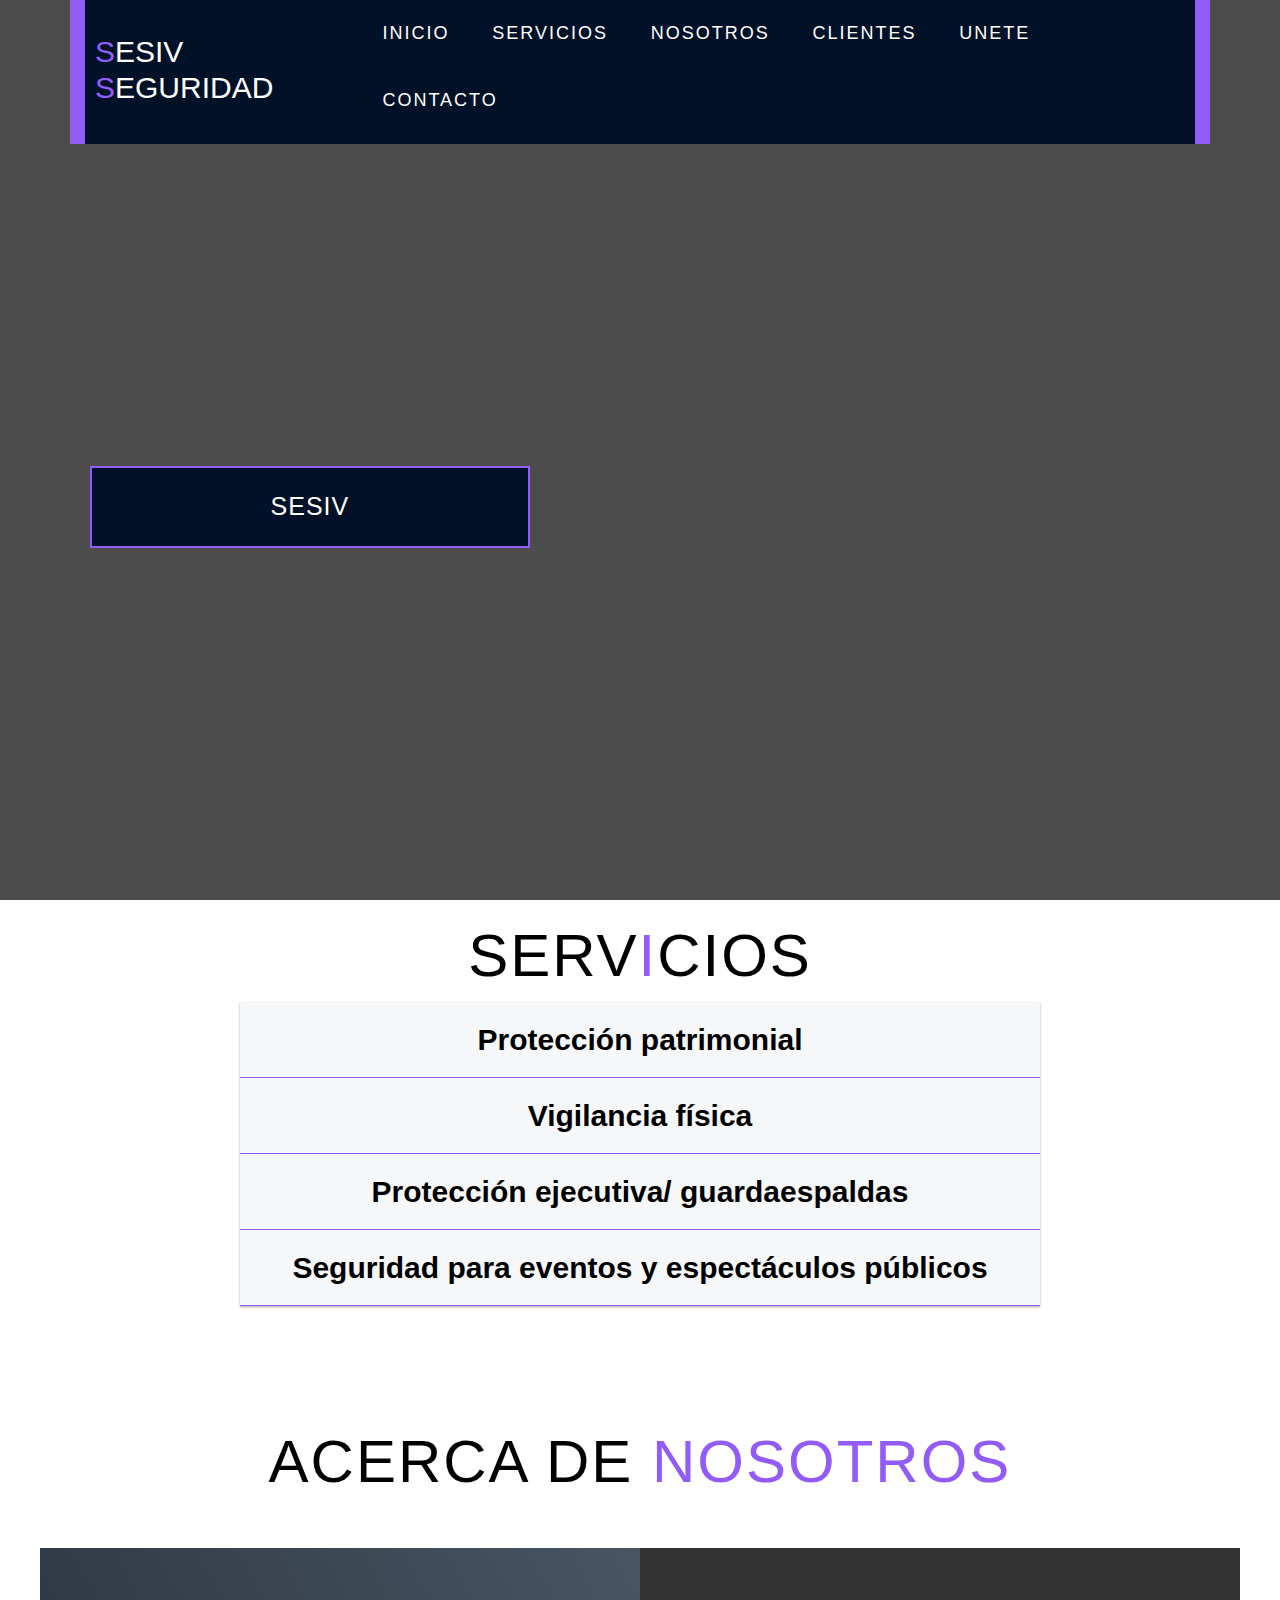
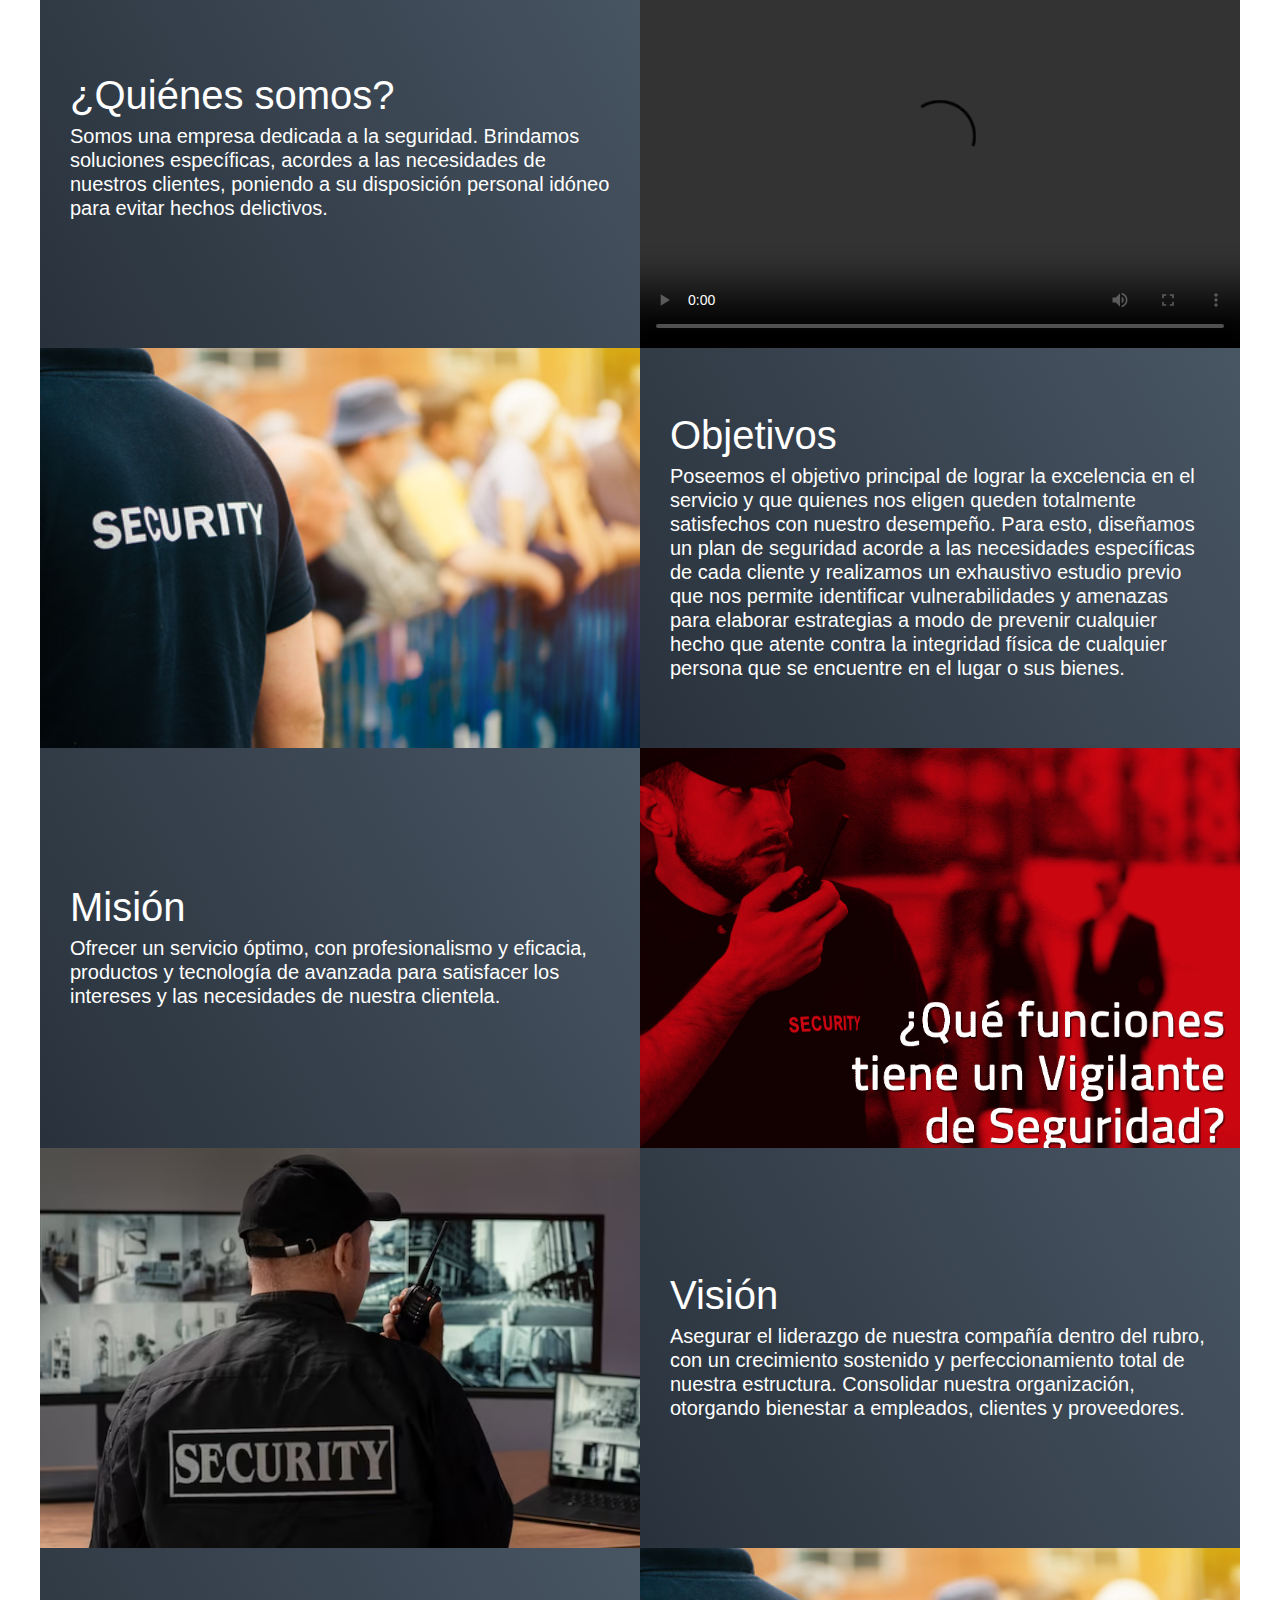
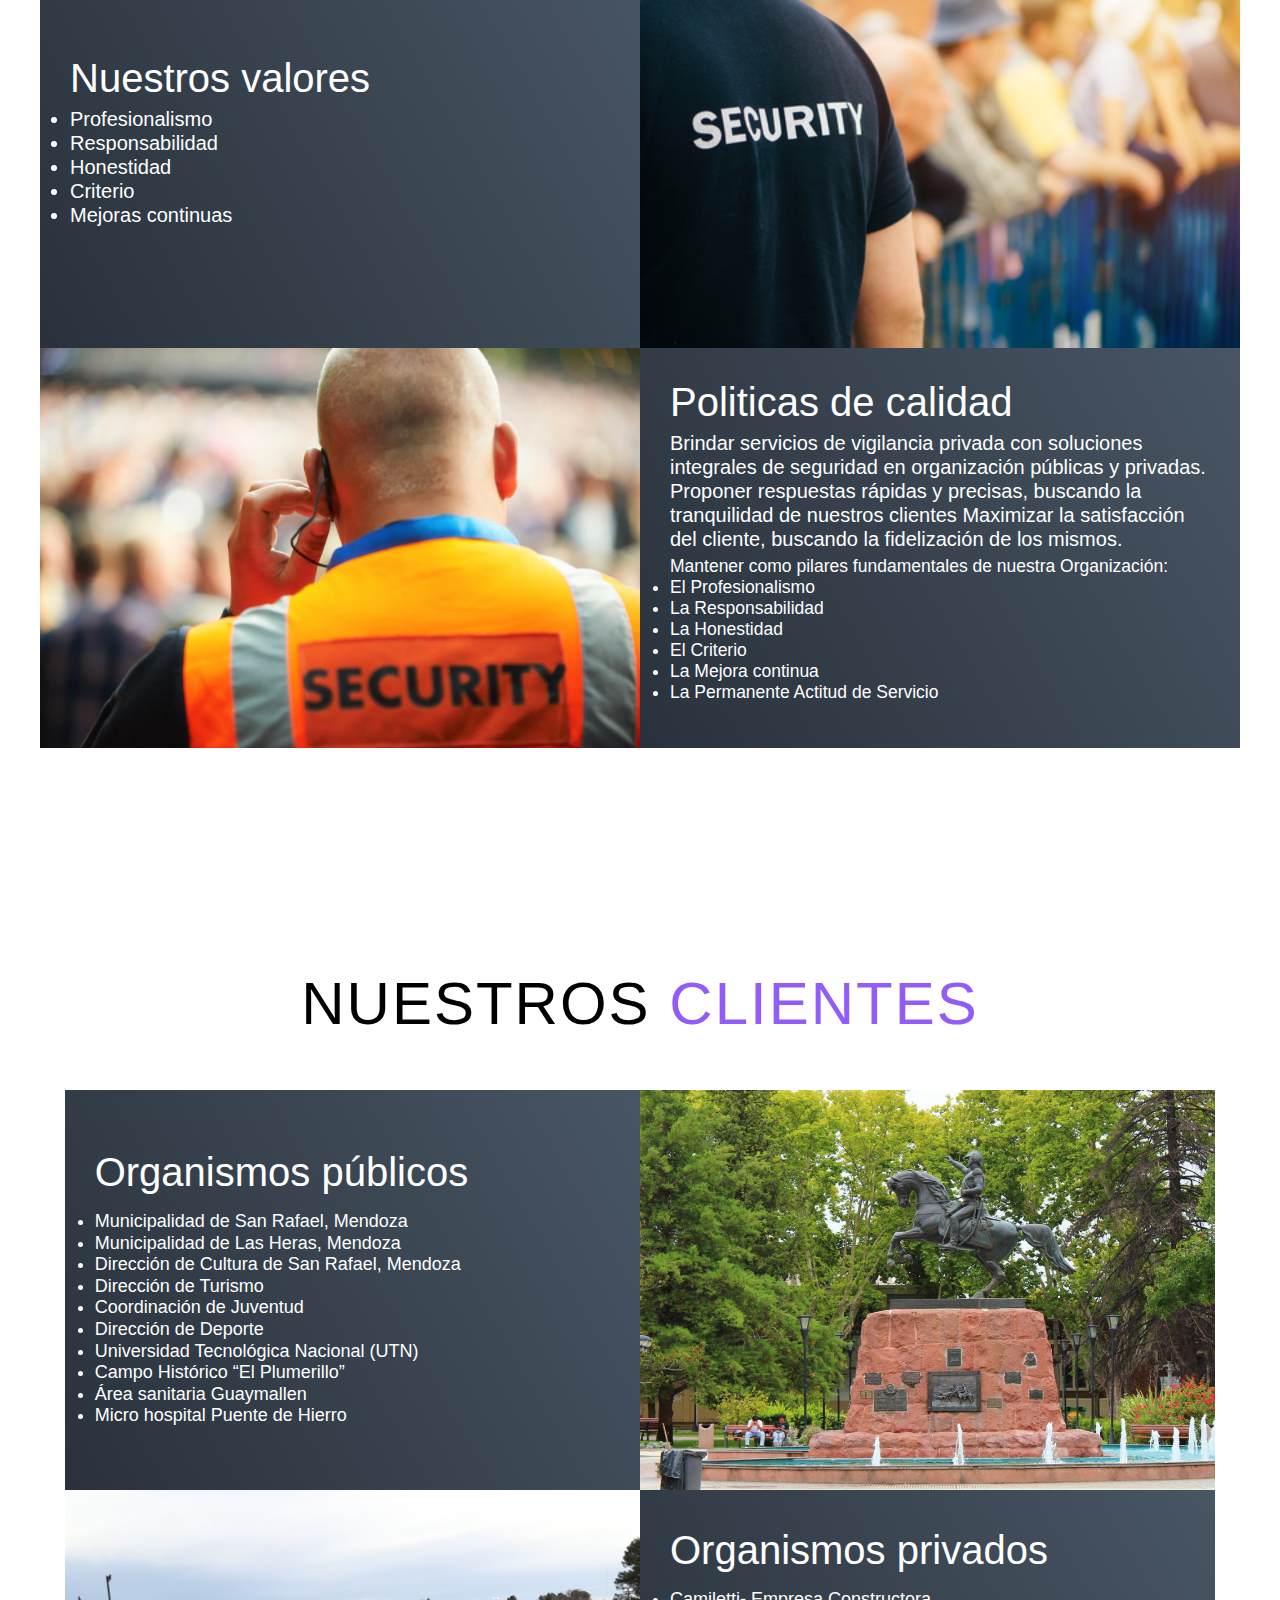
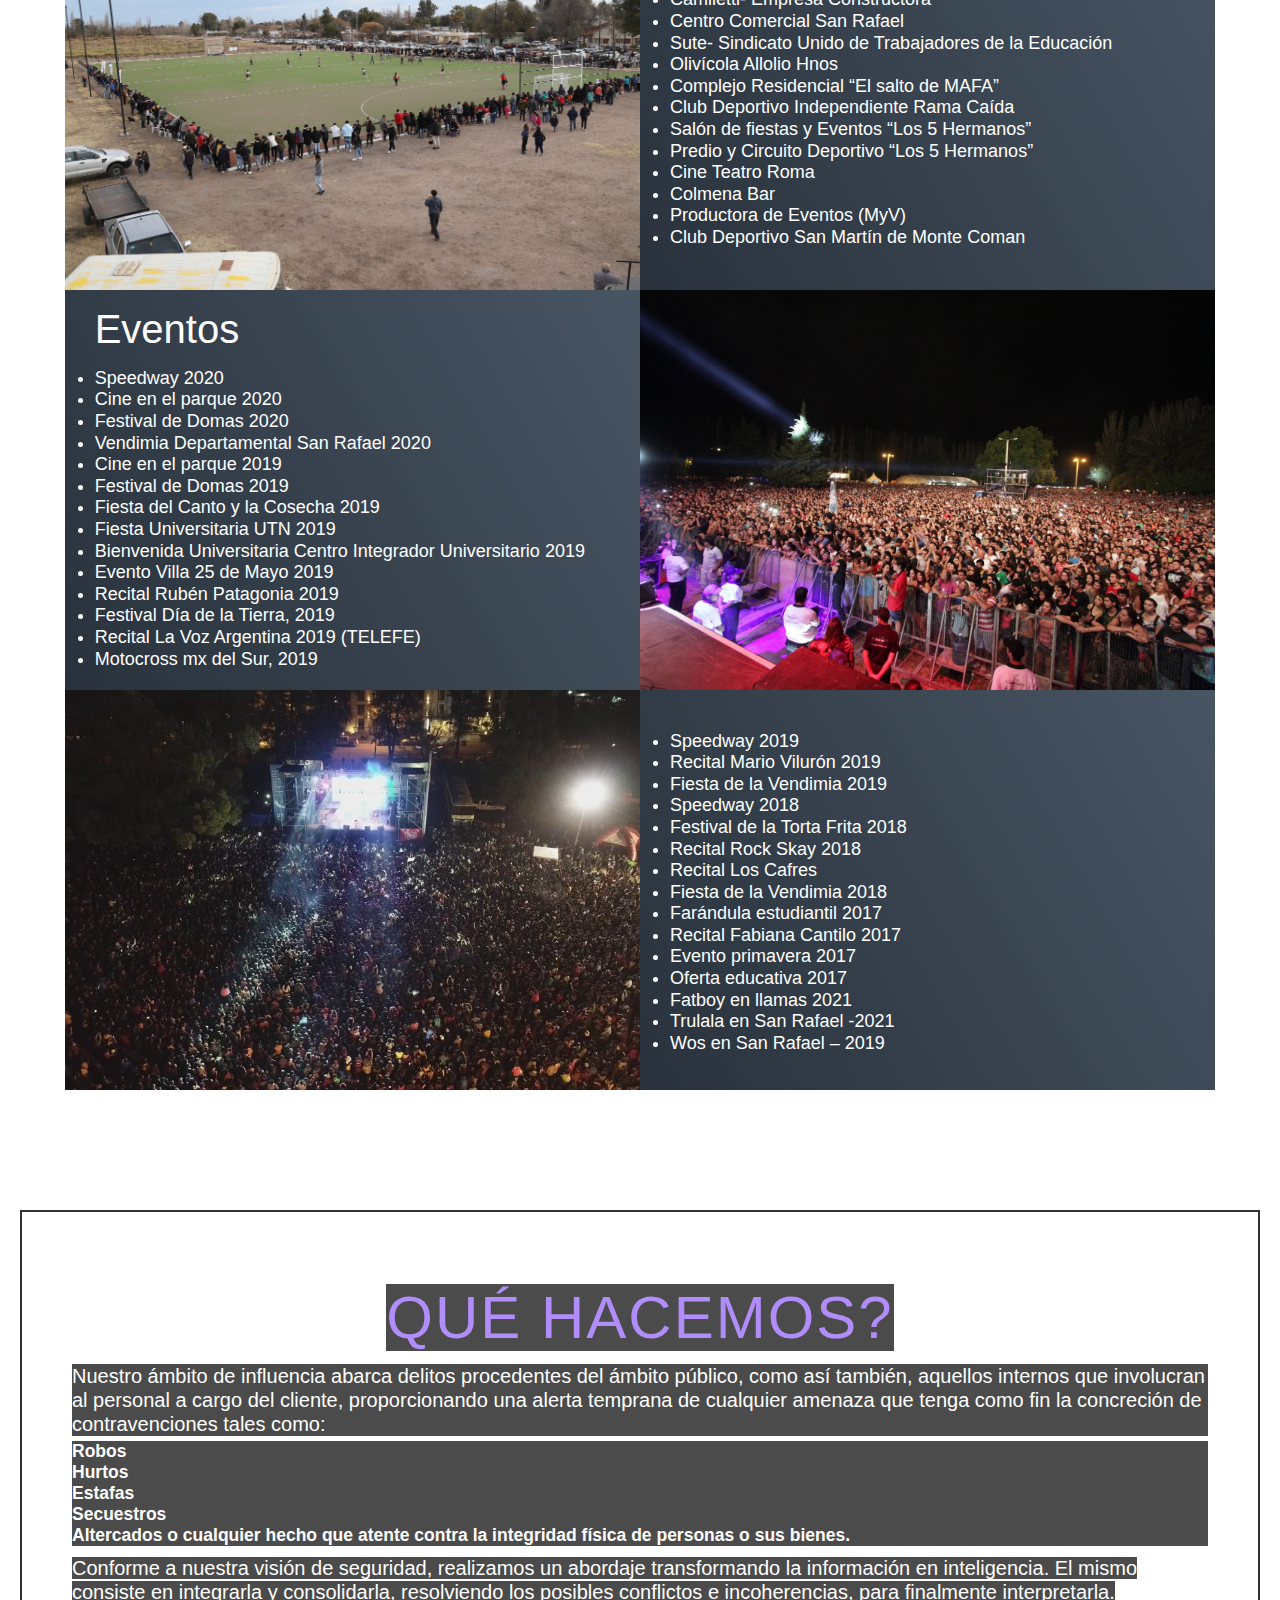
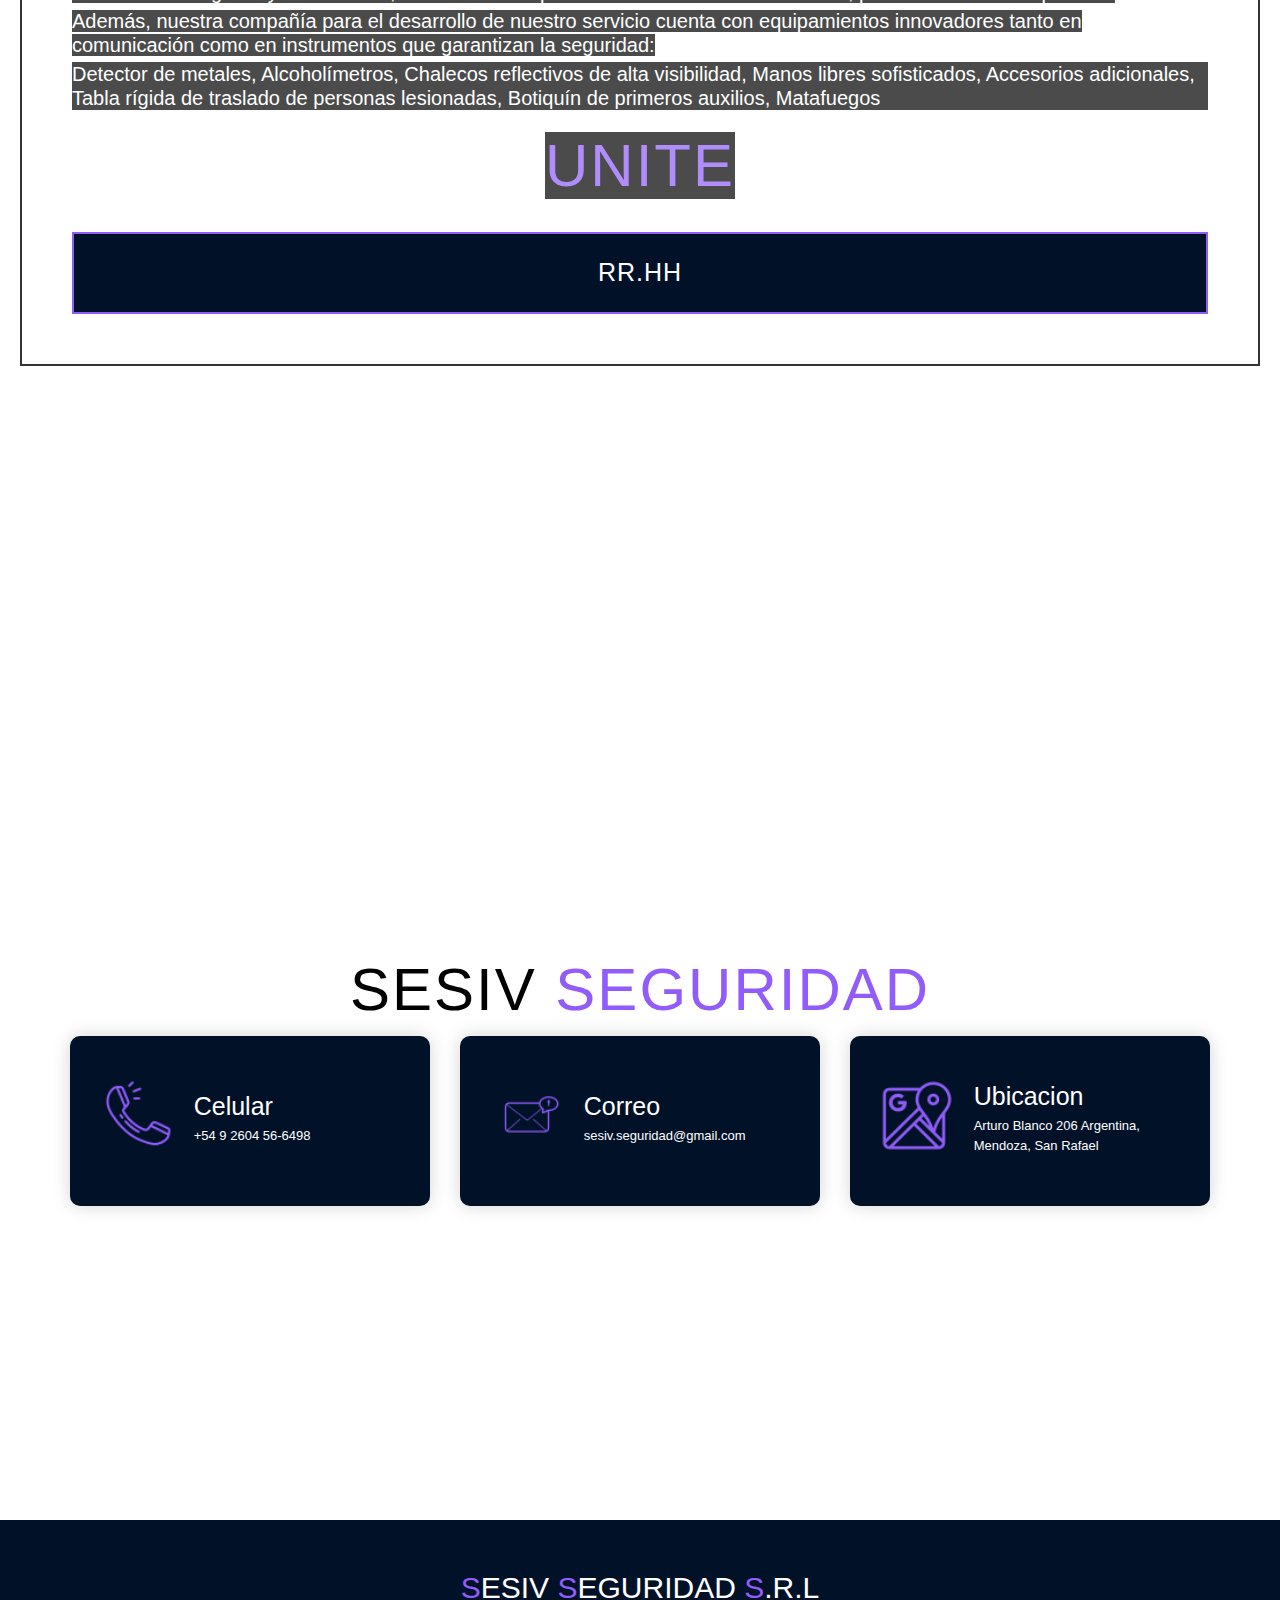
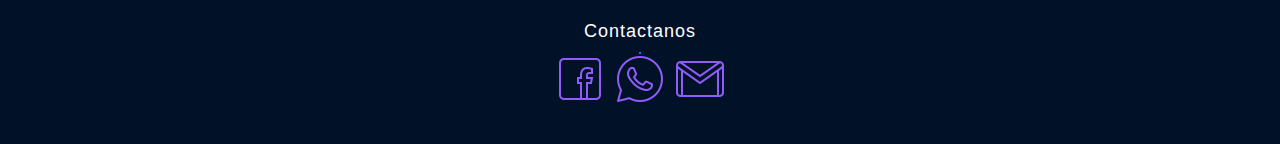
==== index.html @ 3a3c423c "Rename index2.html to index.html" ====
<!DOCTYPE html>
<html lang="es">

<head>
    <meta charset="UTF-8">
    <meta name="viewport" content="width=device-width, initial-scale=1.0">
    <link rel="stylesheet" href="main.css">
    <link rel="stylesheet" href="style.css">
    <link rel="stylesheet" href="https://maxcdn.bootstrapcdn.com/bootstrap/4.0.0/css/bootstrap.min.css"
        integrity="sha384-Gn5384xqQ1aoWXA+058RXPxPg6fy4IWvTNh0E263XmFcJlSAwiGgFAW/dAiS6JXm" crossorigin="anonymous">
    <script src="https://code.jquery.com/jquery-3.2.1.slim.min.js"
        integrity="sha384-KJ3o2DKtIkvYIK3UENzmM7KCkRr/rE9/Qpg6aAZGJwFDMVNA/GpGFF93hXpG5KkN"
        crossorigin="anonymous"></script>
    <script src="https://cdnjs.cloudflare.com/ajax/libs/popper.js/1.12.9/umd/popper.min.js"
        integrity="sha384-ApNbgh9B+Y1QKtv3Rn7W3mgPxhU9K/ScQsAP7hUibX39j7fakFPskvXusvfa0b4Q"
        crossorigin="anonymous"></script>
    <a src="https://maxcdn.bootstrapcdn.com/bootstrap/4.0.0/js/bootstrap.min.js"
        integrity="sha384-JZR6Spejh4U02d8jOt6vLEHfe/JQGiRRSQQxSfFWpi1MquVdAyjUar5+76PVCmYl" crossorigin="anonymous">
        </script>
        <title>SESIV SEGURIDAD</title>
</head>

<body>
    <!-- Header -->
    <section id="header">
        <div class="header container">
            <div class="nav-bar">
                <div class="brand">
                    <a href="#hero">
                        <h1><span>S</span>esiv <span>S</span>eguridad</h1>
                    </a>
                </div>
                <div class="nav-list">
                    <div class="hamburger">
                        <div class="bar"></div>
                    </div>
                    <ul>
                        <li><a href="#hero" data-after="Home">Inicio</a></li>
                        <li><a href="#services" data-after="Services">Servicios</a></li>
                        <li><a href="#nosotros" data-after="Nosotros">Nosotros</a></li>
                        <li><a href="#projects" data-after="Projects">Clientes</a></li>
                        <li><a href="#about" data-after="About">Unete</a></li>
                        <li><a href="#contact" data-after="Contact">Contacto</a></li>
                    </ul>
                </div>
            </div>
        </div>
    </section>
    <!-- End Header -->


    <!-- Hero Section  -->
    <scrpt></scrpt>
    <section id="hero">
        <div class="hero container">
            <div>
                <h1></span>Bienvenidos a<span></span></h1>
                <h1> <span></span></h1>
                <h1> <span></span></h1>
                <a href="#projects" type="button" class="cta">Sesiv</a>
            </div>
        </div>
    </section>
    <!-- End Hero Section  -->

    <!-- Section Services Accordion -->
    <section id="services">
        <div class="services-container">
            <div class="service-top">
                <h1 class="section-title" >Serv<span>i</span>cios</h1>
                <p></p>
            </div>
            <div class="acordeon-section">

                <div class="acordeon">
                    <div class="acordeon-cabecera">Protección patrimonial</div>
                    <div class="acordeon-contenido">Conforme a nuestra visión de seguridad, realizamos un abordaje holístico transformando la información en inteligencia. Este proceso consiste en integrar y consolidar la seguridad en una única plataforma, normalizarla, resolviendo los posibles conflictos e incoherencias, para finalmente interpretarla.</div>
                    <div class="acordeon-cabecera">Vigilancia física</div>
                    <div class="acordeon-contenido">
                        Proveemos soluciones de protección integral a todo tipo de inmueble e instalaciones, activos que albergan y a las personas que allí habitan o trabajan; desde plantas y oficinas de empresas, hasta bancos y entidades públicas o privadas cubriendo, incluso, domicilios particulares, comercios y edificios residenciales.
                    <div>
                            Diseñamos un plan de seguridad acorde a las necesidades específicas de cada cliente, y realizamos un exhaustivo estudio previo que nos permita identificar vulnerabilidades y amenazas para elaborar estrategias a modo de prevenir situaciones desagradables que afecten vuestro patrimonio.
                    </div>
                    </div>
                    <div class="acordeon-cabecera">Protección ejecutiva/ guardaespaldas</div>
                    <div class="acordeon-contenido">Brindamos servicio de protección de personas, con un despliegue de recursos técnicos y humanos que contempla múltiples variables y atraviesa distintas fases; desde la planificación preventiva hasta la respuesta rápida y adecuada en situaciones de riesgo. Nuestros expertos desarrollan dispositivos de custodias integrales, garantizando un entorno seguro y confiable tanto de sus actividades cotidianas como sus viajes al interior y exterior. (Discreción, experiencia y profesionalismo son los atributos que nos distinguen)</div>
                    <div class="acordeon-cabecera">Seguridad para eventos y espectáculos públicos</div>
                    <div class="acordeon-contenido">Nuestra Empresa es especializada en servicios de seguridad y vigilancia para grandes eventos. En SESIV contamos con personal de seguridad y controladores de acceso, especialmente formados para actuar en grandes eventos y espectáculos públicos donde son frecuentes las aglomeraciones de personas. Para tal fin, diseñamos y coordinamos la operativa específica más adecuada para garantizar la seguridad y el éxito de tu evento.
                        <ul>
                        <li>EVENTOS DEPORTIVOS: vigilancia y control de acceso, permanencia y seguridad, requisas, secuestros de objetos, control de ebriedad y todo aquello que tenga relación con la seguridad deportiva.</li>
                        
                        <li>CONCIERTOS: vigilancia y servicios auxiliares contratados para conciertos (requisas- control de acceso-zonas restringidas-custodias de escenarios y de artistas)</li>
                        
                        <li>LOCALES DE RECREACION NOCTURNA: Para discotecas, pubs, y todo aquello relacionado con lugares de esparcimiento.</li>
                        
                        <li>FESTIVALES Y MACRO FIESTAS: Vigilancia y seguridad, control de acceso y auxiliares para festivales o fiestas universitarias, fiestas electrónicas.</li>
                        
                        <li>FIESTAS PRIVADAS: Seguridad, control de acceso y servicios auxiliares para fiestas privadas</li>
                      </ul>
                    </div>
            </div>
    </section>
    <!-- End Service Section Accordion-->

    <!-- Nosostros Section -->
    <section id="nosotros">
        <div class="nosotros container">
            <div class="nosotros-header">
                <h1 class="section-title">Acerca de <span>nosotros</span></h1>
            </div>
            <div class="all-nosotros">
                <div class="nosotro-item">
                    <div class="nosotro-info">
                        <h1>¿Quiénes somos?</h1>
                        <h2>Somos una empresa dedicada a la seguridad. Brindamos soluciones específicas, acordes
                            a las
                            necesidades de nuestros clientes, poniendo a su disposición personal idóneo para
                            evitar
                            hechos delictivos.</h2>
                        <p></p>
                    </div>
                    <div class="nosotro-video">
                        <video width="100%" height="100%" controls>
                            <source src="/imgs/video.mp4" type="video/mp4">
                    </div>
                </div>
                <div class="nosotro-item">
                    <div class="nosotro-info">
                        <h1>Objetivos</h1>
                        <h2>Poseemos el objetivo principal de lograr la excelencia en el servicio y que quienes
                            nos
                            eligen queden totalmente satisfechos con nuestro desempeño. Para esto, diseñamos un
                            plan de
                            seguridad acorde a las necesidades específicas de cada cliente y realizamos un
                            exhaustivo
                            estudio previo que nos permite identificar vulnerabilidades y amenazas para elaborar
                            estrategias a modo de prevenir cualquier hecho que atente contra la integridad
                            física de
                            cualquier persona que se encuentre en el lugar o sus bienes.</h2>
                        <p></p>
                    </div>
                    <div class="nosotro-img">
                        <img src="imgs/seguridad.jpg" alt="img">
                    </div>
                </div>
                <div class="nosotro-item">
                    <div class="nosotro-info">
                        <h1>Misión</h1>
                        <h2>Ofrecer un servicio óptimo, con profesionalismo y eficacia, productos y tecnología
                            de
                            avanzada para satisfacer los intereses y las necesidades de nuestra clientela.</h2>
                        <p></p>
                    </div>
                    <div class="nosotro-img">
                        <img src="imgs\mision.png" alt="img">
                    </div>
                </div>
                <div class="nosotro-item">
                    <div class="nosotro-info">
                        <h1>Visión</h1>
                        <h2>Asegurar el liderazgo de nuestra compañía dentro del rubro, con un crecimiento
                            sostenido y
                            perfeccionamiento total de nuestra estructura. Consolidar nuestra organización,
                            otorgando
                            bienestar a empleados, clientes y proveedores. </h2>
                        <p></p>
                    </div>
                    <div class="nosotro-img">
                        <img src="imgs/seguridad4.jpg" alt="img">
                    </div>
                </div>
                <div class="nosotro-item">
                    <div class="nosotro-info">
                        <h1>Nuestros valores</h1>
                        <h2>
                            <ul>
                                <li>Profesionalismo</li>
                                <li>Responsabilidad</li>
                                <li>Honestidad</li>
                                <li>Criterio</li>
                                <li>Mejoras continuas</li>
                            </ul>
                        </h2>

                        <p></p>
                    </div>
                    <div class="nosotro-img">
                        <img src="imgs/seguridad.jpg" alt="img">
                    </div>
                </div>
                <div class="nosotro-item">
                    <div class="nosotro-info">
                        <h1>Politicas de calidad</h1>
                        <h2>Brindar servicios de vigilancia privada con soluciones integrales de seguridad en
                            organización públicas y privadas.
                            Proponer respuestas rápidas y precisas, buscando la tranquilidad de nuestros
                            clientes
                            Maximizar la satisfacción del cliente, buscando la fidelización de los mismos.
                        </h2>
                        <h3>Mantener como pilares fundamentales de nuestra Organización:<ul>
                                <li>El Profesionalismo </li>
                                <li>La Responsabilidad</li>
                                <li>La Honestidad</li>
                                <li>El Criterio</li>
                                <li>La Mejora continua</li>
                                <li>La Permanente Actitud de Servicio</li>
                            </ul>
                        </h3>
                        <p></p>
                    </div>
                    <div class="nosotro-img">
                        <img src="imgs\calvito.png" alt="img">
                    </div>
                </div>
            </div>
        </div>
        </div>
        </div>
    </section>
    <!-- End  Nosostros Section -->

    <!-- Projects Section -->
    <section id="projects">
        <div class="projects container">
            <div class="projects-header">
                <h1 class="section-title">Nuestros <span>Clientes</span></h1>
            </div>
            <div class="all-projects">
                <div class="project-item">
                    <div class="project-info">
                        <h1>Organismos públicos</h1>
                        <h2>
                            <li>Municipalidad de San Rafael, Mendoza</li>
                            <li>Municipalidad de Las Heras, Mendoza</li>
                            <li>Dirección de Cultura de San Rafael, Mendoza</li>
                            <li>Dirección de Turismo</li>
                            <li>Coordinación de Juventud</li>
                            <li>Dirección de Deporte</li>
                            <li>Universidad Tecnológica Nacional (UTN)</li>
                            <li>Campo Histórico “El Plumerillo”</li>
                            <li>Área sanitaria Guaymallen</li>
                            <li>Micro hospital Puente de Hierro</li>
                        </h2>
                        <p></p>
                    </div>
                    <div class="project-img">
                        <img src="/imgs/sanmartin.png" alt="img">
                    </div>
                </div>
                <div class="project-item">
                    <div class="project-info">
                        <h1>Organismos privados</h1>
                        <h2>
                            <li>Camiletti- Empresa Constructora</li>
                            <li>Centro Comercial San Rafael</li>
                            <li>Sute- Sindicato Unido de Trabajadores de la Educación</li>
                            <li>Olivícola Allolio Hnos</li>
                            <li>Complejo Residencial “El salto de MAFA”</li>
                            <li>Club Deportivo Independiente Rama Caída</li>
                            <li>Salón de fiestas y Eventos “Los 5 Hermanos”</li>
                            <li>Predio y Circuito Deportivo “Los 5 Hermanos”</li>
                            <li>Cine Teatro Roma</li>
                            <li>Colmena Bar</li>
                            <li>Productora de Eventos (MyV)</li>
                            <li>Club Deportivo San Martín de Monte Coman</li>
                        </h2>
                        <p></p>
                    </div>
                    <div class="project-img">
                        <img src="/imgs/sanmartinhockey.png" alt="img">
                    </div>
                </div>
                <div class="project-item">
                    <div class="project-info">
                        <h1>Eventos</h1>
                        <h2>
                            <li>Speedway 2020</li>
                            <li>Cine en el parque 2020</li>
                            <li>Festival de Domas 2020</li>
                            <li>Vendimia Departamental San Rafael 2020</li>
                            <li>Cine en el parque 2019</li>
                            <li>Festival de Domas 2019</li>
                            <li>Fiesta del Canto y la Cosecha 2019</li>
                            <li>Fiesta Universitaria UTN 2019</li>
                            <li>Bienvenida Universitaria Centro Integrador Universitario 2019</li>
                            <li>Evento Villa 25 de Mayo 2019</li>
                            <li>Recital Rubén Patagonia 2019</li>
                            <li>Festival Día de la Tierra, 2019</li>
                            <li>Recital La Voz Argentina 2019 (TELEFE)</li>
                            <li>Motocross mx del Sur, 2019</li>


                        </h2>
                        <p></p>
                    </div>
                    <div class="project-img">
                        <img src="/imgs/valla.png" alt="img">
                    </div>
                </div>
                <div class="project-item">
                    <div class="project-info">
                        <h2>
                            <li>Speedway 2019</li>
                            <li>Recital Mario Vilurón 2019</li>
                            <li>Fiesta de la Vendimia 2019</li>
                            <li>Speedway 2018</li>
                            <li>Festival de la Torta Frita 2018</li>
                            <li>Recital Rock Skay 2018</li>
                            <li>Recital Los Cafres</li>
                            <li>Fiesta de la Vendimia 2018</li>
                            <li>Farándula estudiantil 2017</li>
                            <li>Recital Fabiana Cantilo 2017</li>
                            <li>Evento primavera 2017</li>
                            <li>Oferta educativa 2017</li>
                            <li>Fatboy en llamas 2021</li>
                            <li>Trulala en San Rafael -2021</li>
                            <li>Wos en San Rafael – 2019</li>
                        </h2>
                        <p></p>
                    </div>
                    <div class="project-img">
                        <img src="imgs/recital.png" alt="img">
                    </div>
                </div>

            </div>
        </div>
        </div>
        </div>
    </section>
    <!-- End Projects Section -->




    <!-- About Section -->
    <section id="about">
        <div class="about-container">
            <h1 class="section-title"><span id="titulo1">Qué hacemos?</span></h1>

            <h2 id="texto1">Nuestro ámbito de influencia abarca delitos procedentes del ámbito público, como así
                también,
                aquellos internos que involucran al personal a cargo del cliente, proporcionando una alerta temprana
                de cualquier amenaza que tenga como fin la concreción de contravenciones tales como:</h2>
            <h3><span id="texto2">
                    <ul id="listaquehacemos">
                        <li>Robos</li>
                        <li>Hurtos</li>
                        <li>Estafas</li>
                        <li>Secuestros</li>
                        <li>Altercados o cualquier hecho que atente contra la integridad física de personas o sus
                            bienes.</li>
                    </ul>
            </h3></span>

            <h2><span id="texto3">Conforme a nuestra visión de seguridad, realizamos un abordaje transformando la
                    información en
                    inteligencia. El mismo consiste en integrarla y consolidarla, resolviendo los posibles conflictos e
                    incoherencias, para finalmente interpretarla.</h2></span>
            <h2><span id="texto4">Además, nuestra compañía para el desarrollo de nuestro servicio cuenta con
                    equipamientos innovadores
                    tanto en comunicación como en instrumentos que garantizan la seguridad:</h2></span>
            <h2 id="texto5">Detector de metales, Alcoholímetros, Chalecos reflectivos de alta visibilidad, Manos libres
                sofisticados, Accesorios adicionales, Tabla rígida de traslado de personas lesionadas, Botiquín de
                primeros auxilios, Matafuegos</h2>

            <h1 class="section-title"><span id="titulo2">Unite</span></h1>
            <a href="https://docs.google.com/forms/d/e/1FAIpQLScrRaGE92-gEFbym-G6ZpaElYTR9ZFQwPpabPVtjfed9yg1pw/viewform?usp=sf_link"
                target="_blank" class="cta">RR.HH</a>
        </div>
    </section>
    <!-- End About Section -->
    <!--mapa -->
    <div class="mapa">
        <iframe
            src="https://www.google.com/maps/embed?pb=!1m18!1m12!1m3!1d3904.7707026104054!2d-68.32108201759279!3d-34.616608620546195!2m3!1f0!2f0!3f0!3m2!1i1024!2i768!4f13.1!3m3!1m2!1s0x967907f75bf422c5%3A0xc12b20ffa2c54a22!2sArturo%20Blanco%20206%2C%20M5602CTD%20San%20Rafael%2C%20Mendoza!5e0!3m2!1ses!2sar!4v1696382641750!5m2!1ses!2sar"
            width="100%" height="100%" style="border:0;" allowfullscreen="" loading="lazy"
            referrerpolicy="no-referrer-when-downgrade"></iframe>
    </div>
    <!-- Contact Section -->
    <section id="contact">
        <div class="contact container">
            <div>
                <h1 class="section-title">Sesiv <span>Seguridad</span></h1>
            </div>
            <div class="contact-items">
                <div class="contact-item">
                    <div class="icon"><img src="/imgs/phone.png" /></div>
                    <div class="contact-info">
                        <h1>Celular</h1>
                        <h2>+54 9 2604 56-6498</h2>
                    </div>
                </div>
                <div class="contact-item">
                    <div class="icon"><img src="/imgs/correo.png" /></div>
                    <div class="contact-info">
                        <h1>Correo</h1>
                        <h2>sesiv.seguridad@gmail.com</h2>
                    </div>
                </div>
                <div class="contact-item">
                    <div class="icon"><img src="/imgs/ubicacion.png" /></div>
                    <div class="contact-info">
                        <h1>Ubicacion</h1>
                        <h2>Arturo Blanco 206<span> Argentina,</span><span></span> Mendoza, <span></span>San Rafael</h2>
                    </div>
                </div>
            </div>
        </div>
    </section>
    <!-- Footer -->
    <section id="footer">
        <div class="footer container">
            <div class="brand">
                <h1><span>S</span>esiv <span>S</span>eguridad<span> S</span>.R.L</h1>
            </div>
            <h2>Contactanos</h2>
            <span class="border border-primary"></span>
            <div class="social-icon">
                <div class="social-item">
                    <a href="https://www.facebook.com/SESIVSEGURIDADSRL/"><img src="\imgs\facebook-logo.png" /></a>
                </div>
                <div class="social-item">
                    <a href="#"><img src="\imgs\whatsapp-logo.png" /></a>
                </div>
                <div class="social-item">
                    <a href="#"><img src="\imgs\gmail-logo.png" /></a>
                </div>
            </div>
            <p>Copyright © 2023 UTN FRSR. Todos los derechos reservados/p>
        </div>
    </section>
    <!-- End Footer -->
</body>

</html>

<!-- End Contact Section -->
<script src="./scripts.js"></script>
<script src="https://code.jquery.com/jquery-3.6.0.min.js"></script>
---- main.css ----
@import 'https://fonts.googleapis.com/css?family=Montserrat:300, 400, 700&display=swap';

* {
    padding: 0;
    margin: 0;
    box-sizing: border-box;
}

html {
    font-size: 10px;
    font-family: 'Montserrat', sans-serif;
    scroll-behavior: smooth;
}

a {
    text-decoration: none;
}

.container {
    min-height: 100vh;
    width: 100%;
    display: flex;
    align-items: center;
    justify-content: center;
}

img {
    height: 100%;
    width: 100%;
    object-fit: cover;
}

p {
    display: none;
    color: black;
    font-size: 1.4rem;
    margin-top: 5px;
    line-height: 2.5rem;
    font-weight: 300;
    letter-spacing: .05rem;
}

.section-title {
    margin-top: 20px;
	text-align-last: center;
    font-size: 4rem;
    font-weight: 300;
    color: black;
    margin-bottom: 10px;
    text-transform: uppercase;
    letter-spacing: .2rem;
    text-align: center;
}

.section-title span {
    color: #915CFA;
}

.cta {
    display: flex;
    padding: 10px 30px;
    background-color: #011228;
    border: 2px solid #915CFA;
    font-size: 2rem;
    text-transform: uppercase;
    letter-spacing: .1rem;
    margin-top: 30px;
    transition: .5s ease;
    transition-property: background-color, color;
	color:white;
	flex-wrap: nowrap;
    align-content: flex-start;
    justify-content: center;
    align-items: center;
    flex-direction: row;
}

.cta:hover {
    color: white;
    background-color: #915CFA;
}

.brand h1 {
    font-size: 3rem;
    text-transform: uppercase;
    color: white;
}

.brand h1 span {
    color: #915CFA;
}

/* Header section */
#header {
    position: fixed;
    z-index: 1000;
    left: 0;
    top: 0;
    width: 100vw;
    height: auto;
}

#header .header {
    min-height: 8vh;
    background-color: #915CFA;
    transition: .5s ease background-color;
}

#header .nav-bar {
    background: #011228;
    display: flex;
    align-items: center;
    justify-content: space-between;
    width: 100%;
    height: 100%;
    max-width: 1300px;
    padding: 0 10px;
}

#header .nav-list ul {
    list-style: none;
	position: absolute;
	background-color: rgb(31, 30, 30);
	width: 100vw;
	height: 100vh;
	left: 100%;
	top: 0;
	display: flex;
	flex-direction: column;
	justify-content: center;
	align-items: center;
	z-index: 1;
	overflow-x: hidden;
	transition: .5s ease left;
}

#header .nav-list ul.active {
    left: 0%;
}

#header .nav-list ul a {
    font-size: 2.5rem;
    font-weight: 500;
    letter-spacing: .2rem;
    text-decoration: none;
    color: white;
    text-transform: uppercase;
    padding: 20px;
    display: block;
}

#header .nav-list ul a::after {
	content: attr(data-after);
	position: absolute;
	top: 50%;
	left: 50%;
	transform: translate(-50%, -50%) scale(0);
	color: rgba(240, 248, 255, 0.021);
	font-size: 13rem;
	letter-spacing: 50px;
	z-index: -1;
	transition: .3s ease letter-spacing;
}
#header .nav-list ul li:hover a::after {
	transform: translate(-50%, -50%) scale(1);
	letter-spacing: initial;
}
#header .nav-list ul li:hover a {
	color: #915CFA;
}
#header .hamburger {
	height: 60px;
	width: 60px;
	display: inline-block;
	border: 3px solid white;
	border-radius: 50%;
	position: relative;
	display: flex;
	align-items: center;
	justify-content: center;
	z-index: 100;
	cursor: pointer;
	transform: scale(.8);
	margin-right: 5px;
}
#header .hamburger:after {
	position: absolute;
	content: '';
	height: 100%;
	width: 100%;
	border-radius: 50%;
	border: 3px solid white;
	animation: hamburger_puls 1s ease infinite;
}
#header .hamburger .bar {
	height: 2px;
	width: 30px;
	position: relative;
	background-color: white;
	z-index: -1;
}

#header .hamburger .bar::after,
#header .hamburger .bar::before {
    content: '';
    position: absolute;
    height: 100%;
    width: 100%;
    left: 0;
    background-color: white;
    transition: .3s ease;
    transition-property: top, bottom;
}

#header .hamburger .bar::after {
    top: 8px;
}

#header .hamburger .bar::before {
    bottom: 8px;
}

#header .hamburger.active .bar::before {
    bottom: 0;
}

#header .hamburger.active .bar::after {
    top: 0;
}

/* End Header section */

/* Hero Section */
#hero {
    background-image: url(/imgs/fondo.jpg);
    background-size: cover;
    background-position: top center;
    background-repeat: no-repeat;
    position: relative;
    z-index: 1;
}

#hero::after {
    content: '';
    position: absolute;
    left: 0;
    top: 0;
    height: 100%;
    width: 100%;
    background-color: black;
    opacity: .7;
    z-index: -1;
}

#hero .hero {
    max-width: 1200px;
    margin: 0 auto;
    padding: 0 50px;
    justify-content: flex-start;
}

#hero h1 {
    display: block;
    width: fit-content;
    font-size: 4rem;
    position: relative;
    color: transparent;
    animation: text_reveal .5s ease forwards;
    animation-delay: 1s;
}

#hero h1:nth-child(1) {
    animation-delay: 1s;
}

#hero h1:nth-child(2) {
    animation-delay: 2s;
}

#hero h1:nth-child(3) {
    animation: text_reveal_name .5s ease forwards;
    animation-delay: 3s;
}

#hero h1 span {
    position: absolute;
    top: 0;
    left: 0;
    height: 100%;
    width: 0;
    background-color: #915CFA;
    animation: text_reveal_box 1s ease;
    animation-delay: .5s;
}

#hero h1:nth-child(1) span {
    animation-delay: .5s;
}

#hero h1:nth-child(2) span {
    animation-delay: 1.5s;
}

#hero h1:nth-child(3) span {
    animation-delay: 2.5s;
}

/* End Hero Section */

/* Services Section Accordion */

.acordeon-section {
	max-width: 800px;
	background: white;
	margin: 0 auto;
    box-shadow: 0 1px 3px rgba(0,0,0,0.12), 0 1px 2px rgba(0,0,0,0.24);
    color: black;
}

.acordeon-cabecera {
	border-bottom: 1px solid #915CFA ;
	color: rgb(0, 0, 0);
	cursor: pointer;
	font-weight: 600;
	padding: 1.5rem;
    background:#f6f7f9;
    font-size: 30px;
    text-align: center;
}

.acordeon-cabecera:hover {
	background: #7c63c5;
}

.acordeon-cabecera.active {
	background-color: #685a91;
}

.acordeon-contenido {
    display: none;
    border-bottom: 1px solid #915CFA;
    background: #ffffff;
    background-color: #ffffff;
    padding: 1.4rem;
    color: #44169d; 
    font-size: 17px;
    font-weight: bold;
    margin-left: 20px;
}
/* End Services Section */


/* Projects section */
#projects .projects {
    flex-direction: column;
    max-width: 1200px;
    margin: 0 auto;
    padding: 100px 0;
}

#projects .projects-header h1 {
    margin-bottom: 50px;
}

#projects .all-projects {
    display: flex;
    align-items: center;
    justify-content: center;
    flex-direction: column;
}

#projects .project-item {
    display: flex;
    align-items: center;
    justify-content: center;
    flex-direction: column;
    width: 80%;
    margin: 20px auto;
    overflow: hidden;
    border-radius: 10px;
}

#projects .project-info {
    padding: 30px;
    flex-basis: 50%;
    height: 100%;
    width: 100%;
    display: flex;
    align-items: flex-start;
    justify-content: center;
    flex-direction: column;
    background-image: linear-gradient(60deg, #29323c 0%, #485563 100%);
    color: white;
}

#projects .project-info h1 {
    font-size: 4rem;
    font-weight: 500;
}

#projects .project-info h2 {
    font-size: 1.8rem;
    font-weight: 500;
    margin-top: 10px;
}

#projects .project-info p {
    color: white;
}

#projects .project-img {
    flex-basis: 50%;
    height: 300px;
    overflow: hidden;
    position: relative;
}

#projects .project-img:after {
    content: '';
    position: absolute;
    left: 0;
    top: 0;
    height: 100%;
    width: 100%;

    opacity: .7;
}

#projects .project-img img {
    transition: .3s ease transform;
}

#projects .project-item:hover .project-img img {
    transform: scale(1.1);
}

/* \\\\\\\\\\\\\\\\\\\\\\\\\\\\\\\\\\\\\\\\\      */
/* Projects section */
#nosotros .nosotros {
    flex-direction: column;
    max-width: 1200px;
    margin: 0 auto;
    padding: 100px 0;
}

#nosotros .nosotros-header h1 {
    margin-bottom: 50px;
}

#nosotros .all-nosotros {
    display: flex;
    align-items: center;
    justify-content: center;
    flex-direction: column;
}

#nosotros .nosotro-item {
    max-width: 100%;
    display: flex;
    align-items: center;
    justify-content: center;
    flex-direction: column;
    width: 100%;
    margin: 20px auto;
    overflow: hidden;
    border-radius: 10px;
}

#nosotros .nosotro-info {
    padding: 30px;
    flex-basis: 50%;
    height: 100%;
    width: 100%;
    display: flex;
    align-items: flex-start;
    justify-content: center;
    flex-direction: column;
    background-image: linear-gradient(60deg, #29323c 0%, #485563 100%);
    color: white;
}

#nosotros .nosotro-info h1 {
    font-size: 4rem;
    font-weight: 500;
}

#nosotros .pnosotro-info h2 {
    font-size: 1.8rem;
    font-weight: 500;
    margin-top: 10px;
}

#nosotros .nosotro-info p {
    color: white;
}

#nosotros .nosotro-video {
    flex-basis: 50%; /* Cambia el valor de flex-basis al 100% para que ocupe todo el ancho disponible */
    height: 100%; /* Cambia la altura al 100% para que ocupe todo el alto disponible */
    overflow: hidden;
    position: relative;

}

#nosotros .nosotro-video video {
    width: 100%; /* Establece el ancho del video al 100% para que ocupe todo el contenedor */
    height: 100%; /* Establece la altura del video al 100% para que ocupe todo el contenedor */
    object-fit: cover; /* Asegura que el video cubra todo el espacio del contenedor manteniendo su relación de aspecto */
    transition: .3s ease transform;
}

#nosotros .nosotro-img {
    flex-basis: 50%;
    height: 300px;
    overflow: hidden;
    position: relative;
}

#nosotros .nosotro-img img {
    transition: .3s ease transform;
}

#nosotros .nosotro-item:hover .nosotro-img img {
    transform: scale(1.1);
}


.mapa {
    width: 100%;
    height: 100%;
	padding:40px;
}

/* \\\\\\\\\\\\\\\\\\\\\\\\\\\\\\\\\\\\\\\\\     

/* About Section */
#about {
background-color: white;
border: 2px solid #333;
z-index: -1;
background-image: url(/imgs/fondosesiv.jpg);
background-repeat: no-repeat;
background-attachment: fixed;
margin: 20px;
fill-opacity: 0.5;
}

#titulo1{
    background-color: black;
    opacity: 0.7;
}

#titulo2{
    background-color: black;
    opacity: 0.7;
}

#texto1{
    color: white;
    background-color: black;
    opacity: 0.7;
}

#texto2{
    color: white;
    background-color: black;
    opacity: 0.7;
}

#texto3{
    color: white;
    background-color: black;
    opacity: 0.7;
}

#texto4{
    color: white;
    background-color: black;
    opacity: 0.7;
}
#texto5{
    color: white;
    background-color: black;
    opacity: 0.7;
}



#about .about { 

    
    flex-direction: column-reverse;
    text-align: center;
    max-width: 1200px;
    margin: 0 auto;
    padding: 100px 20px;
    background-size: cover;
    background-repeat: no-repeat;
    background-attachment: fixed;
}

#listaquehacemos{
    color: rgb(255, 253, 253);
    background-color: black;
    font-weight: bold;
    background-size: cover;
    height: 100%;
    width: 100%;
    background-repeat: no-repeat;
    background-attachment: fixed;
}


/* .about-img:hover {
    transform: scale(1.1, 1.1);


}

.about-img {
    transition: all 1s ease-in-out;
} */

/* End About Section */

/* contact Section */
#contact .contact {
    flex-direction: column;
    max-width: 1200px;
    margin: 0 auto;
}

#contact .contact-items {
    width: 400px;
}

#contact .contact-item {
	color:white;
    background: #011228;
    width: 80%;
    padding: 20px;
    text-align: center;
    border-radius: 10px;
    padding: 30px;
    margin: 30px;
    display: flex;
    justify-content: center;
    align-items: center;
    flex-direction: column;
    box-shadow: 0px 0px 18px 0 #0000002c;
    transition: .3s ease box-shadow;
}

#contact .contact-item:hover {
    box-shadow: 0px 0px 5px 0 #0000002c;
}

#contact .icon {
    width: 70px;
    margin: 0 auto;
    margin-bottom: 10px;
}

#contact .contact-info h1 {
    font-size: 2.5rem;
    font-weight: 500;
    margin-bottom: 5px;
}

#contact .contact-info h2 {
    font-size: 1.3rem;
    line-height: 2rem;
    font-weight: 500;
}

/*End contact Section */

/* Footer */
#footer {
	background-image: linear-gradient(60deg, #29323c 0%, #485563 100%);
    background: #011228;
}
#footer .footer {
	min-height: 200px;
	flex-direction: column;
	padding-top: 50px;
	padding-bottom: 10px;
}
#footer h2 {
	color: white;
	font-weight: 500;
	font-size: 1.8rem;
	letter-spacing: .1rem;
	margin-top: 10px;
	margin-bottom: 10px;
}
#footer .social-icon {
	display: flex;
	margin-bottom: 30px;
}
#footer .social-item {
	height: 50px;
	width: 50px;
	margin: 0 5px;
}

#footer .social-item:hover img {
	filter: grayscale(0);
}
#footer p {
	color: white;
	font-size: 1.3rem;
}
/* End Footer */

/* Keyframes */
@keyframes hamburger_puls {
    0% {
        opacity: 1;
        transform: scale(1);
    }

    100% {
        opacity: 0;
        transform: scale(1.4);
    }
}

@keyframes text_reveal_box {
    50% {
        width: 100%;
        left: 0;
    }

    100% {
        width: 0;
        left: 100%;
    }
}

@keyframes text_reveal {
    100% {
        color: white;
    }
}

@keyframes text_reveal_name {
    100% {
        color: #915CFA;
        font-weight: 500;
    }
}

/* End Keyframes */

/* Media Query For Tablet */
@media only screen and (min-width: 768px) {
    .cta {
        font-size: 2.5rem;
        padding: 20px 60px;
    }

    h1.section-title {
        font-size: 6rem;
    }

    /* Hero */
    #hero {
        background-size: contain;
        background-position: center center;
    }

    #hero h1 {
        font-size: 7rem;
    }

    /* End Hero */

    /* Services Section */
    #services .service-bottom .service-item {
        flex-basis: 45%;
        margin: 2.5%;
    }

    /* End Services Section */

    /* Project */
    #projects .project-item {
        flex-direction: row;
    }

    #projects .project-item:nth-child(even) {
        flex-direction: row-reverse;
    }

    #projects .project-item {
        height: 400px;
        margin: 0;
        width: 100%;
        border-radius: 0;
    }

    #projects .all-projects .project-info {
        height: 100%;
    }

    #projects .all-projects .project-img {
        height: 100%;
    }

    /*     \\\\\\\\\\\\\\\\\\\  */
    #nosotros .nosotro-item {
        flex-direction: row;
    }

    #nosotros .nosotro-item:nth-child(even) {
        flex-direction: row-reverse;
    }

    #nosotros .nosotro-item {
        height: 400px;
        margin: 0;
        width: 100%;
        border-radius: 0;
    }

    #nosotros .all-nosotros .nosotro-info {
        height: 100%;
        width: 100%;
    }

    #nosotros .all-nosotros .nosotro-video {
        height: 100%;
    }

    #nosotros .all-nosotros .nosotro-img {
        height: 100%;
    }

    /*     \\\\\\\\\\\\\\\\\\\  */
    /* End Project */

    /* About */
    #about{
        padding: 50px;
        
    }
    #about .about {
        flex-direction: row;
    }


    /* End About */

    /* contact  */
    #contact .contact {
        flex-direction: column;
        padding: 100px 0;
        align-items: center;
        justify-content: center;
        min-width: 20vh;
    }

    #contact .contact-items {
        width: 100%;
        display: flex;
        flex-direction: row;
        justify-content: space-evenly;
        margin: 0;
    }

    #contact .contact-item {
        width: 30%;
        margin: 0;
        flex-direction: row;
    }

    #contact .contact-item .icon {
        height: 100px;
        width: 100px;
    }

    #contact .contact-item .icon img {
        object-fit: contain;
    }

    #contact .contact-item .contact-info {
        width: 100%;
        text-align: left;
        padding-left: 20px;
    }

    /* End contact  */
}


/* End Media Query For Tablet */

/* Media Query For Desktop */
@media only screen and (min-width: 1200px) {

    /* header */
    #header .hamburger {
        display: none;
    }

    #header .nav-list ul {
        position: initial;
        display: block;
        height: auto;
        width: fit-content;
        background-color: transparent;
    }

    #header .nav-list ul li {
        display: inline-block;
    }

    #header .nav-list ul li a {
        font-size: 1.8rem;
    }

    #header .nav-list ul a:after {
        display: none;
    }

    /* End header */

    #services .service-bottom .service-item {
        flex-basis: 40%;
        margin: 3%;
    }
}

/* End  Media Query For Desktop */
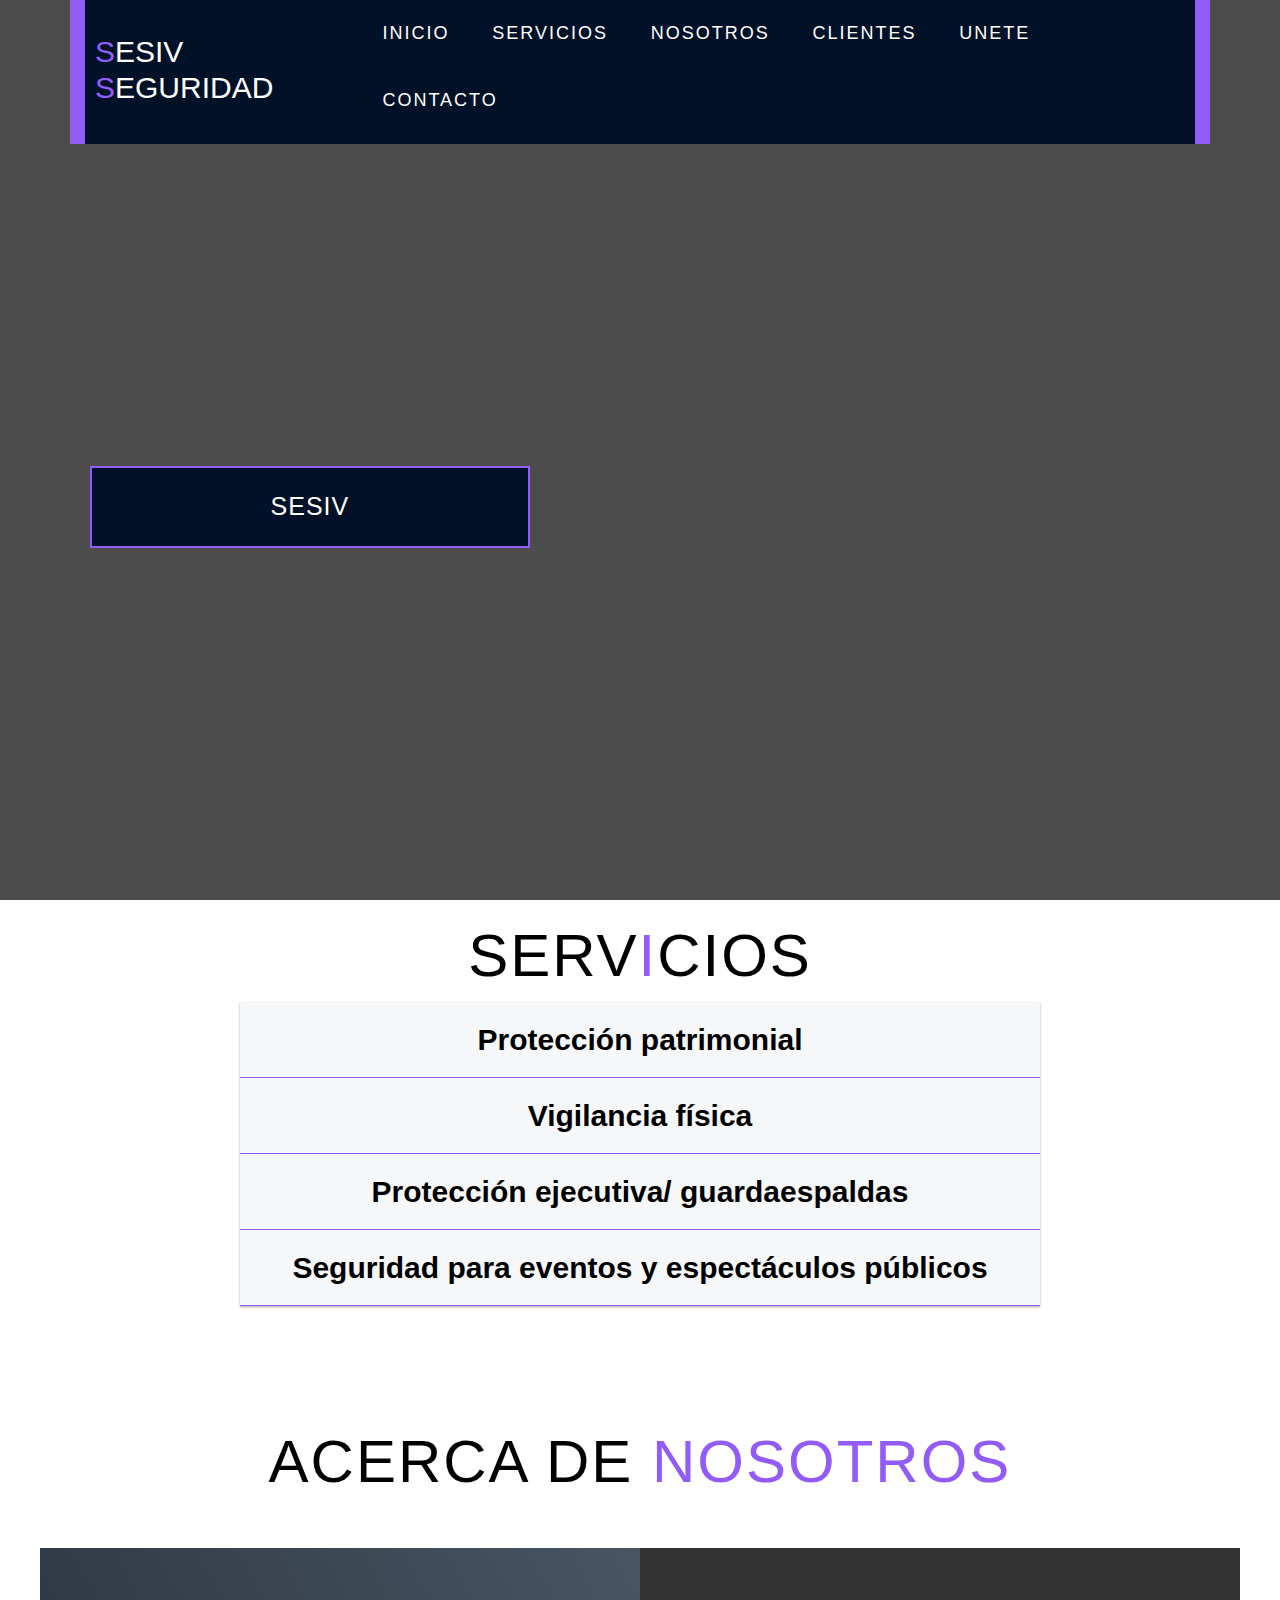
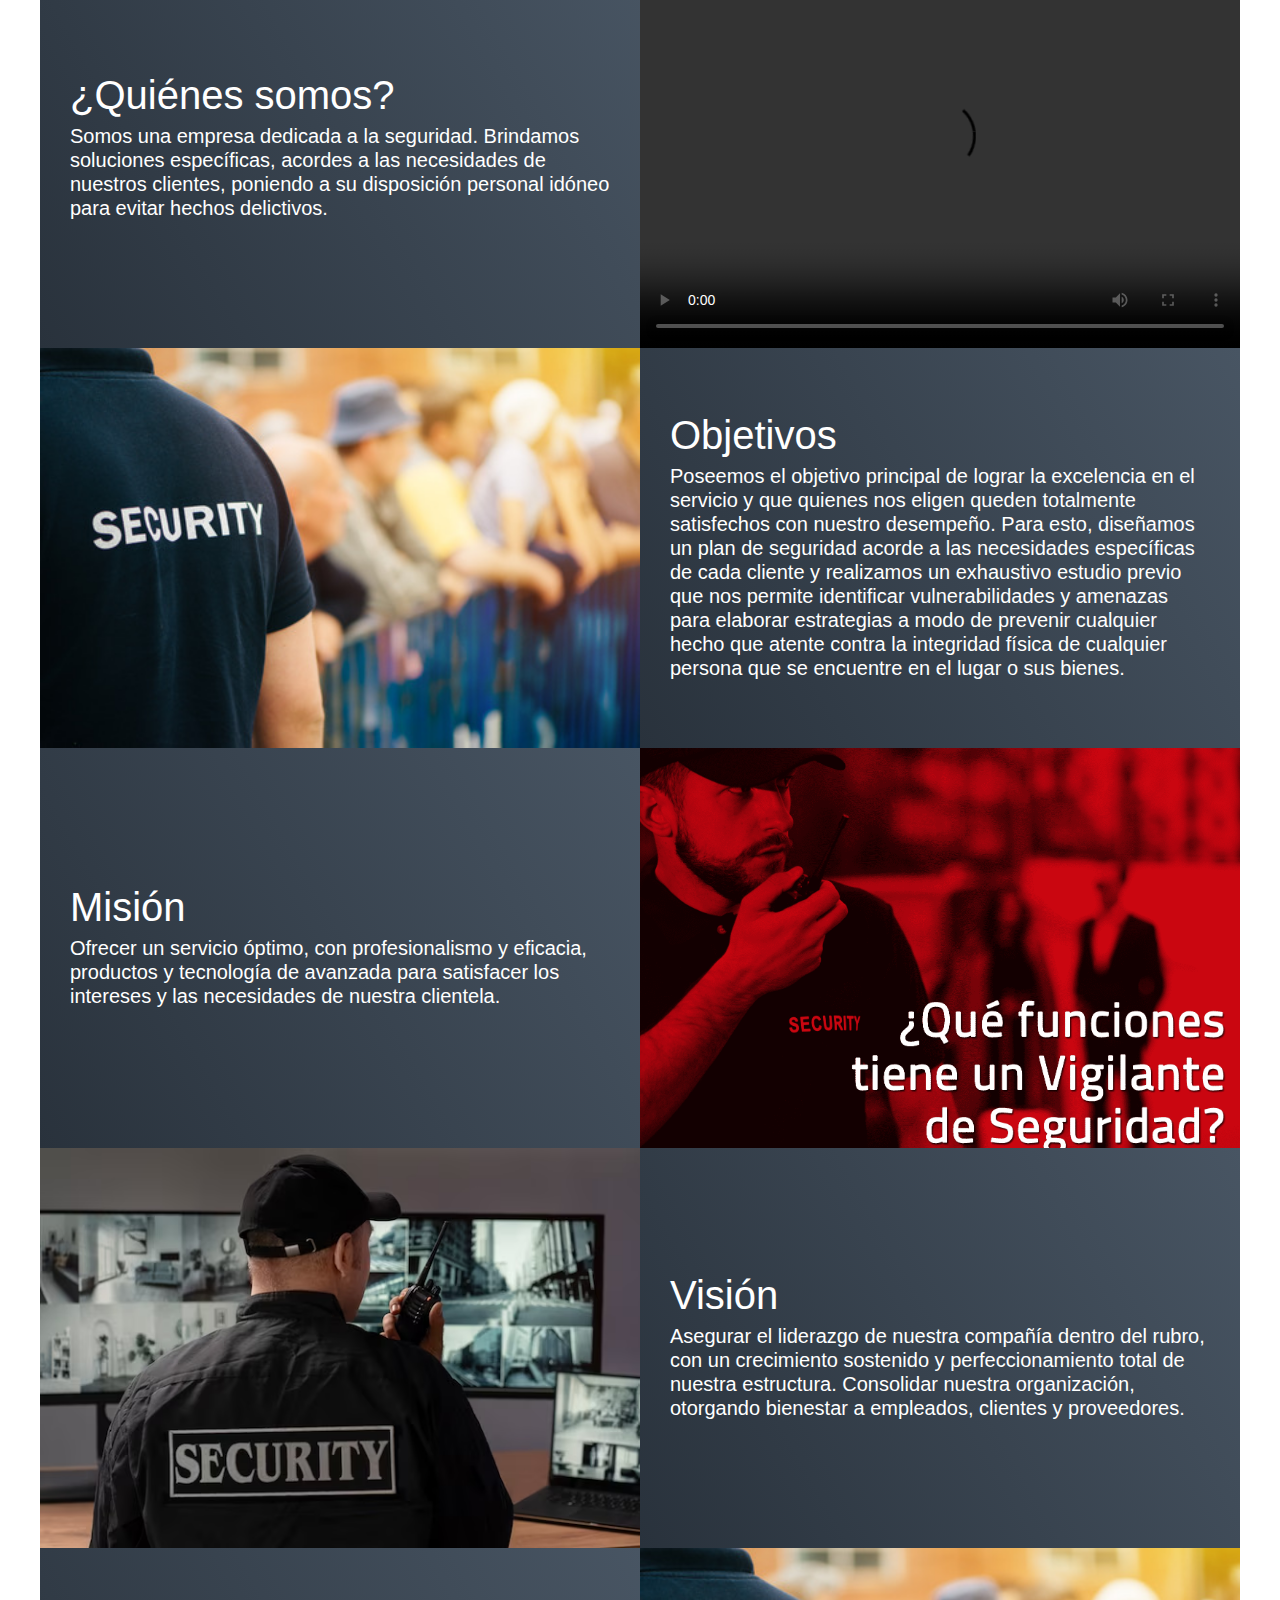
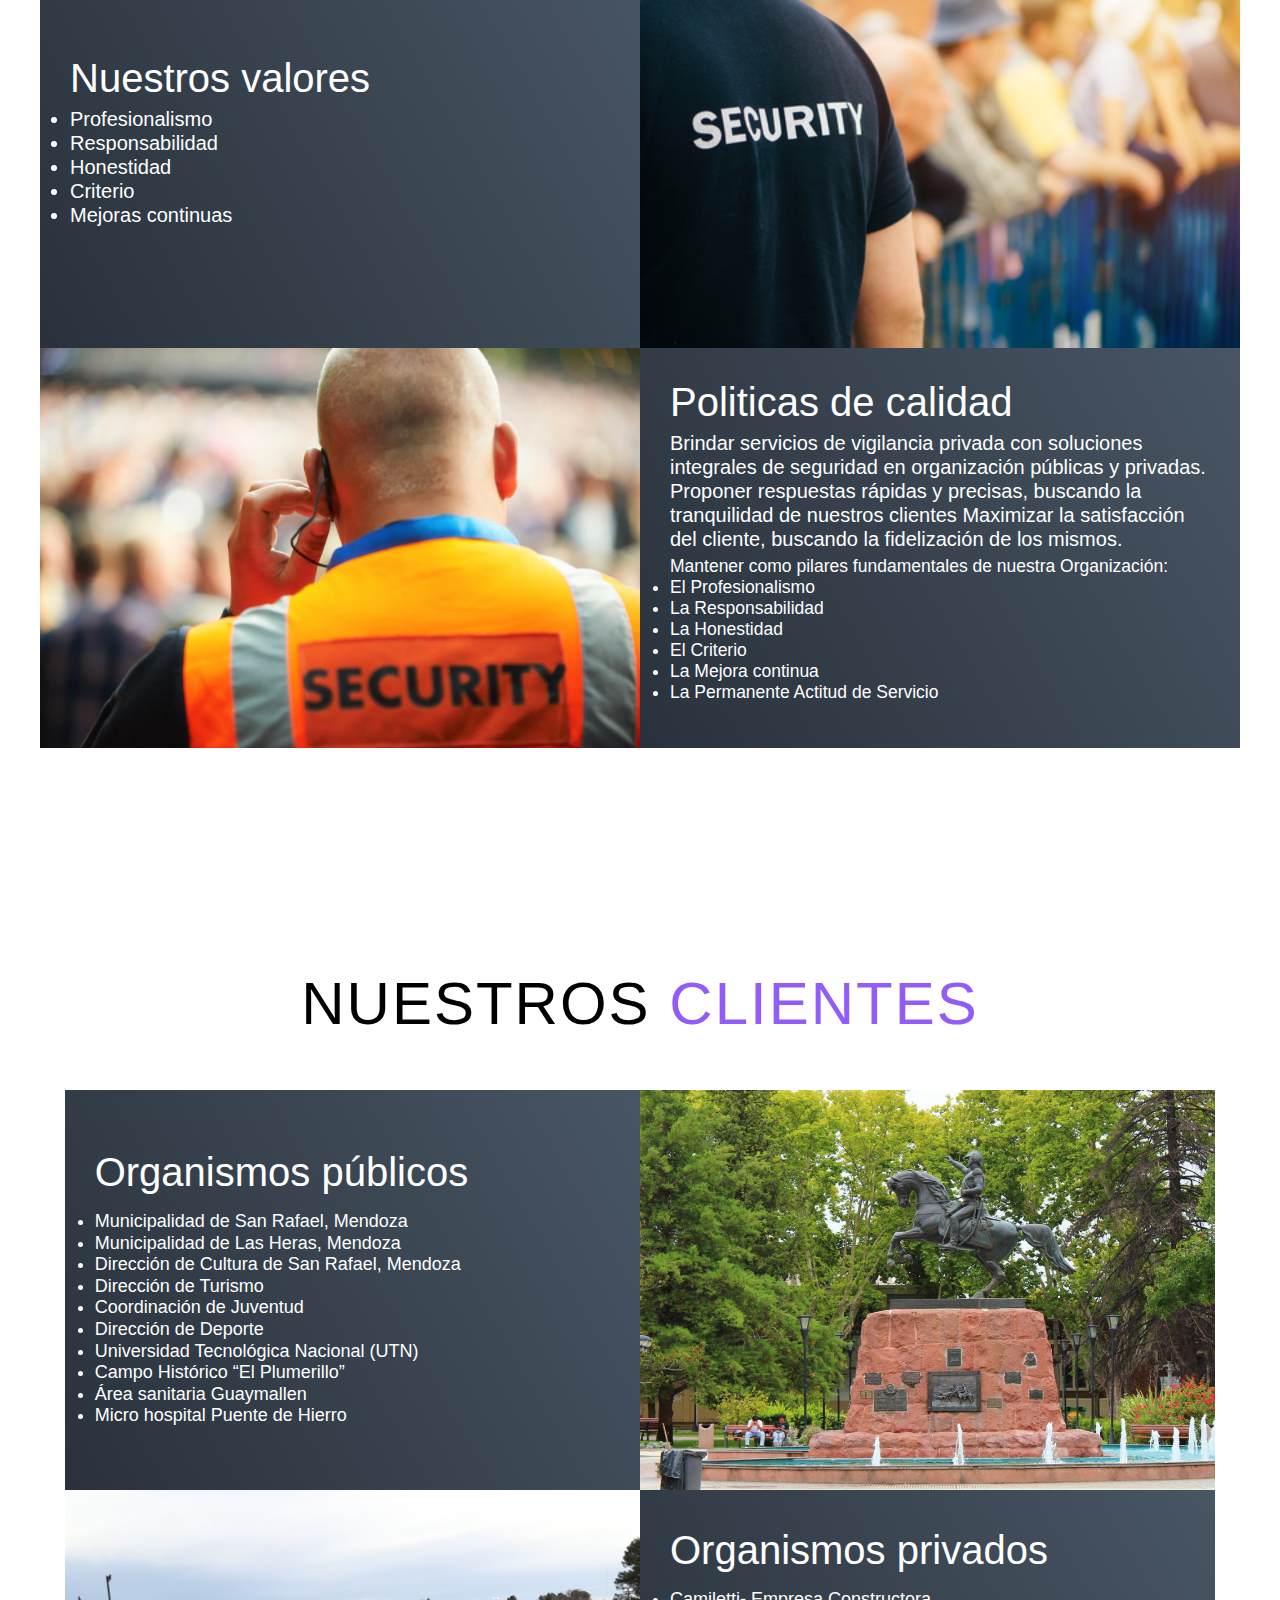
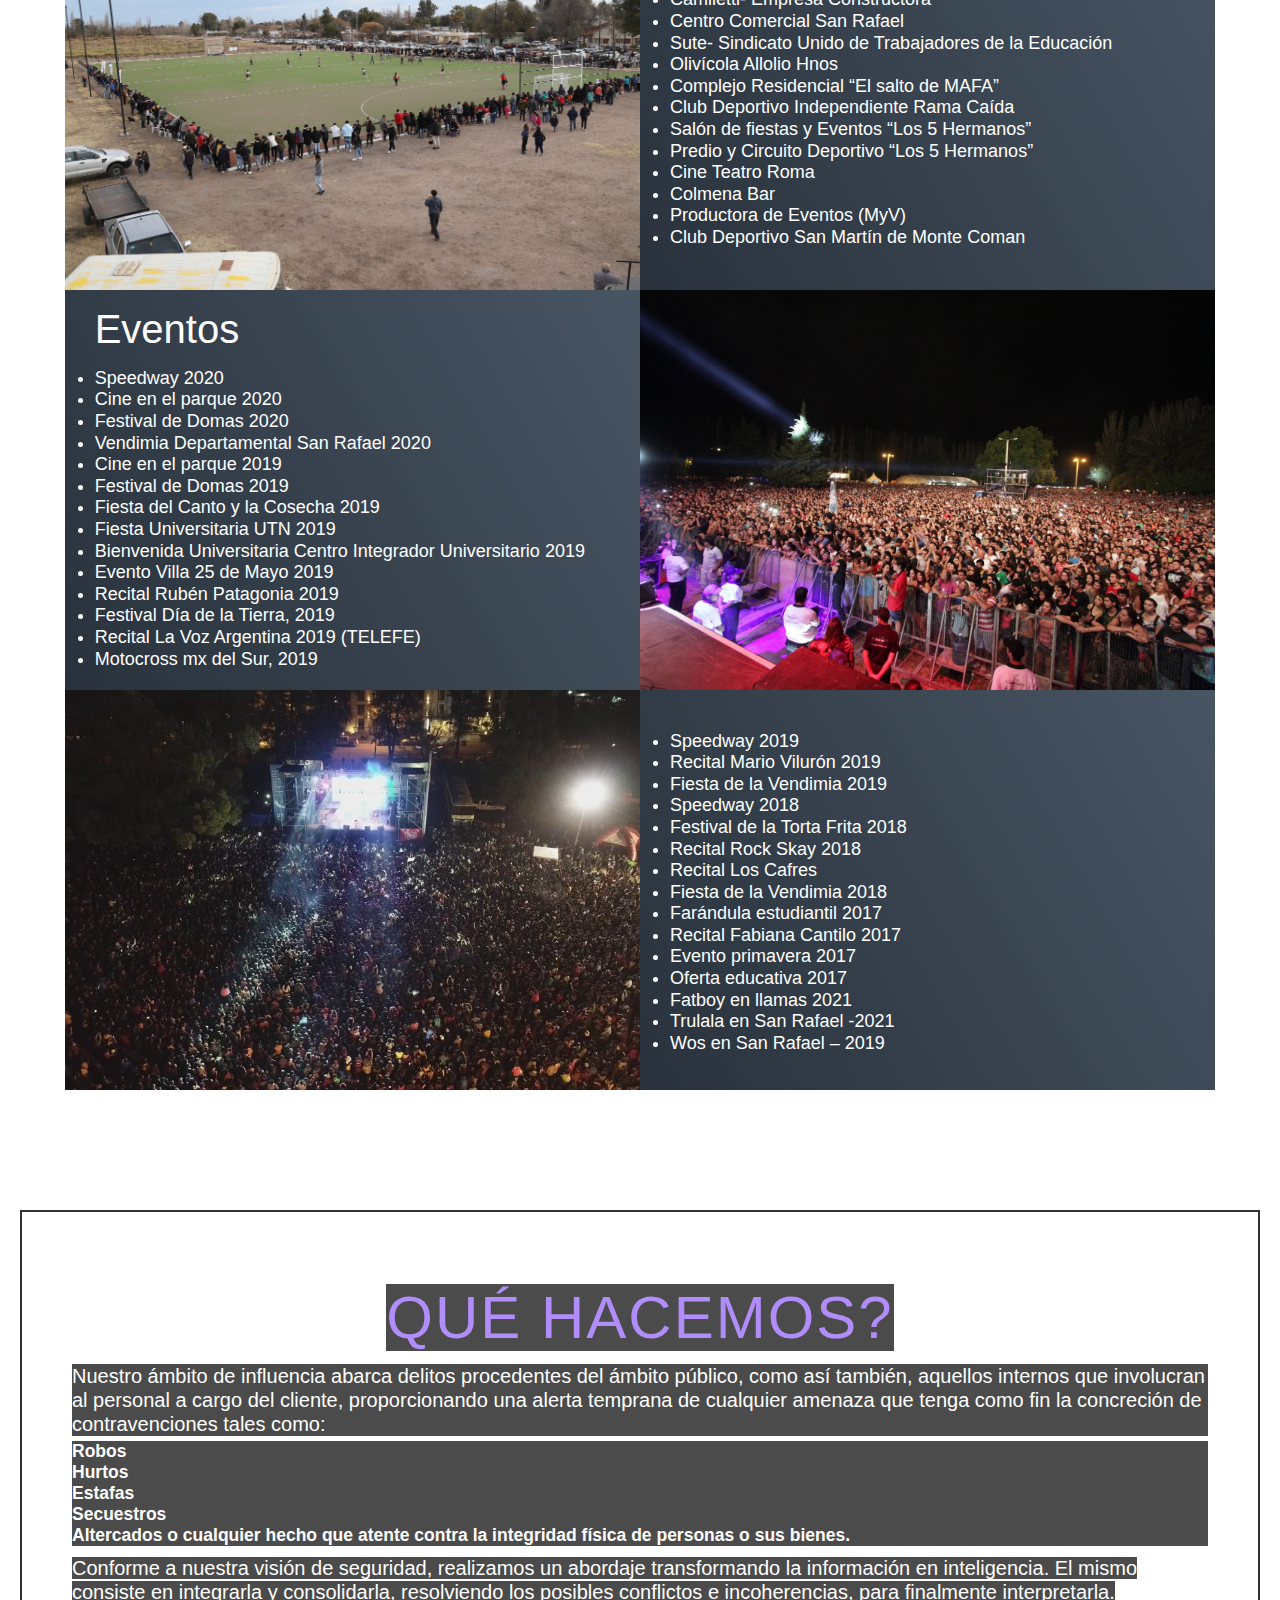
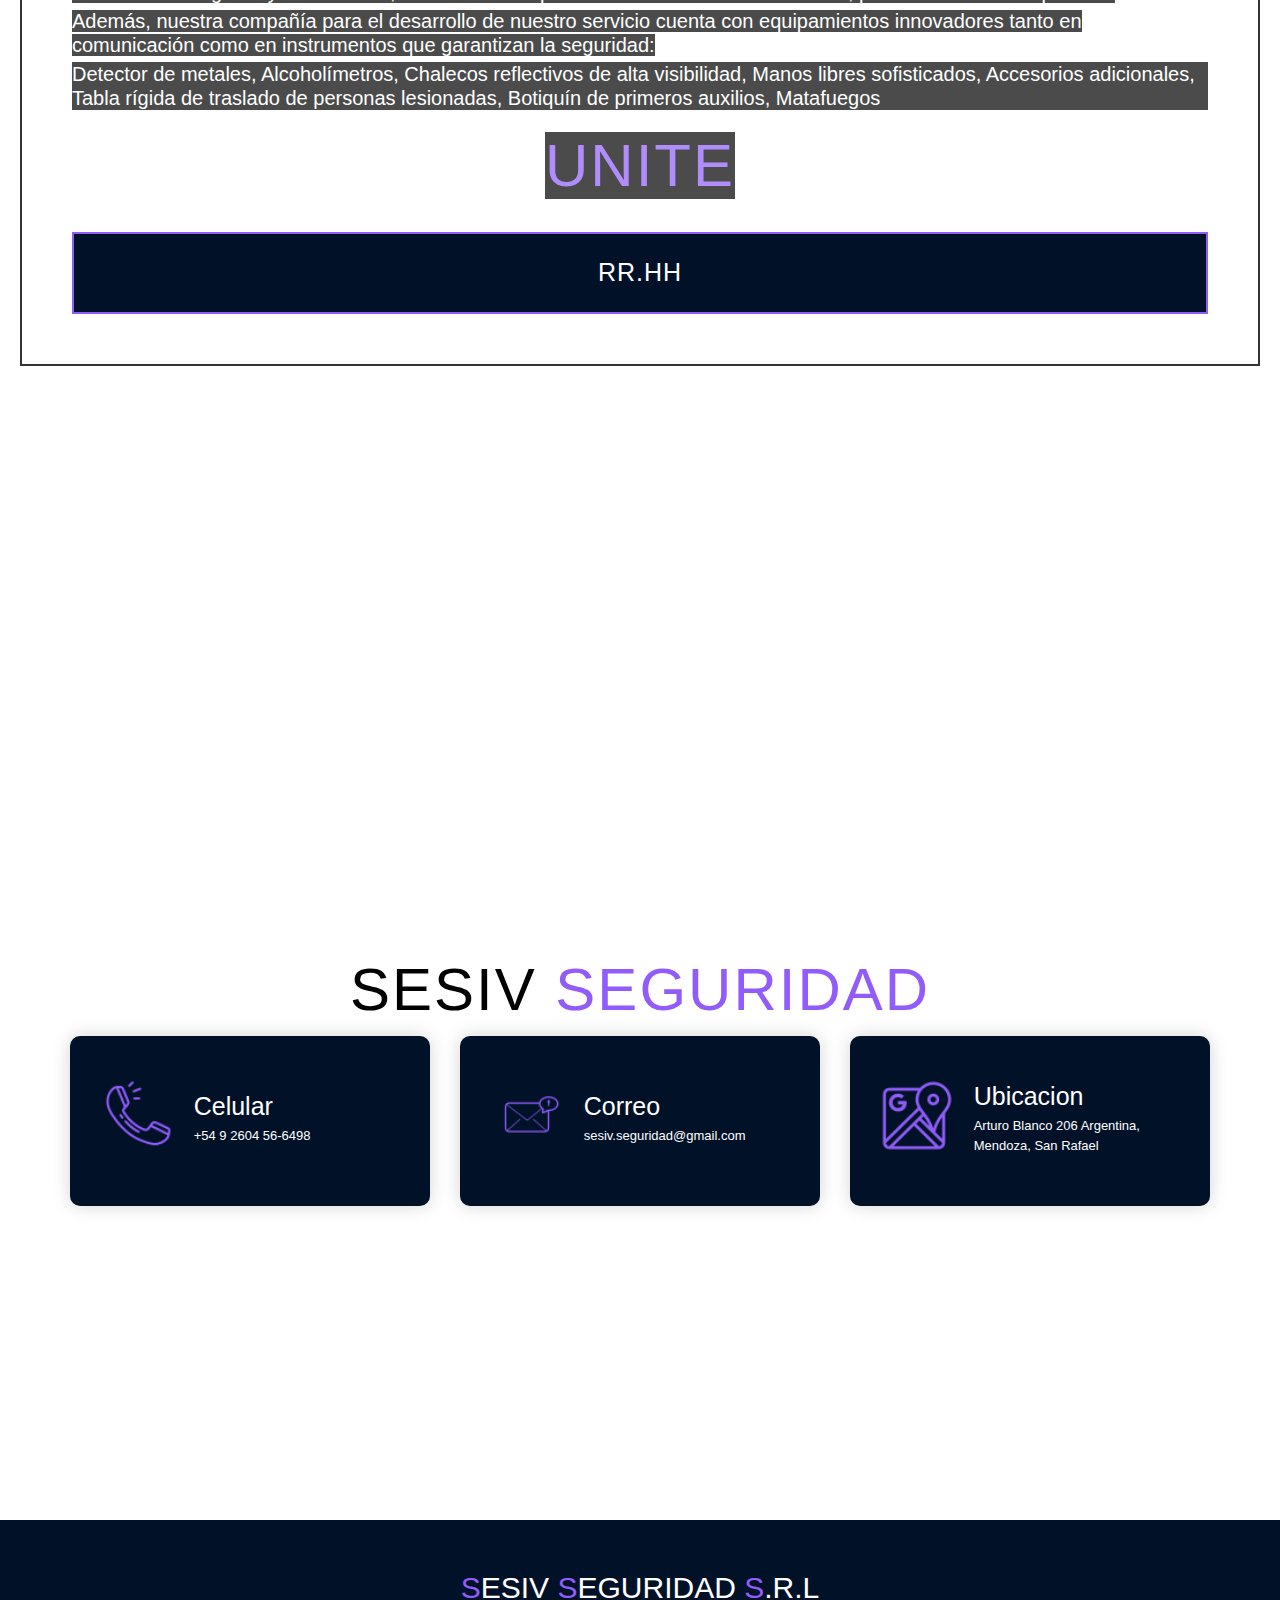
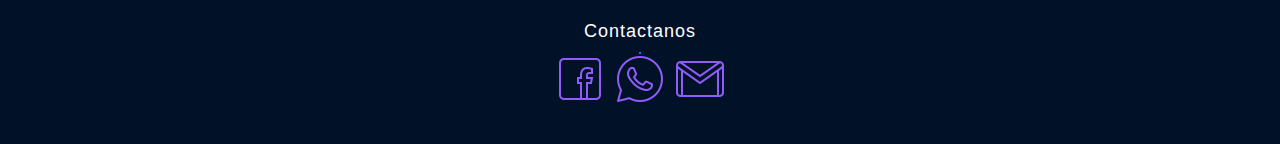
==== commit 3001fb71: "." ====
--- a/index.html
+++ b/index.html
@@ -4,7 +4,7 @@
 <head>
     <meta charset="UTF-8">
     <meta name="viewport" content="width=device-width, initial-scale=1.0">
-    <link rel="stylesheet" href="main.css">
+    <link rel="stylesheet" href="domain/css/main.css">
     <link rel="stylesheet" href="style.css">
     <link rel="stylesheet" href="https://maxcdn.bootstrapcdn.com/bootstrap/4.0.0/css/bootstrap.min.css"
         integrity="sha384-Gn5384xqQ1aoWXA+058RXPxPg6fy4IWvTNh0E263XmFcJlSAwiGgFAW/dAiS6JXm" crossorigin="anonymous">
@@ -121,7 +121,7 @@
                     </div>
                     <div class="nosotro-video">
                         <video width="100%" height="100%" controls>
-                            <source src="/imgs/video.mp4" type="video/mp4">
+                            <source src="/domain/imgs/video.mp4" type="video/mp4">
                     </div>
                 </div>
                 <div class="nosotro-item">
@@ -140,7 +140,7 @@
                         <p></p>
                     </div>
                     <div class="nosotro-img">
-                        <img src="imgs/seguridad.jpg" alt="img">
+                        <img src="/domain/imgs/seguridad.jpg" alt="img">
                     </div>
                 </div>
                 <div class="nosotro-item">
@@ -152,7 +152,7 @@
                         <p></p>
                     </div>
                     <div class="nosotro-img">
-                        <img src="imgs\mision.png" alt="img">
+                        <img src="/domain/imgs\mision.png" alt="img">
                     </div>
                 </div>
                 <div class="nosotro-item">
@@ -166,7 +166,7 @@
                         <p></p>
                     </div>
                     <div class="nosotro-img">
-                        <img src="imgs/seguridad4.jpg" alt="img">
+                        <img src="/domain/imgs/seguridad4.jpg" alt="img">
                     </div>
                 </div>
                 <div class="nosotro-item">
@@ -185,7 +185,7 @@
                         <p></p>
                     </div>
                     <div class="nosotro-img">
-                        <img src="imgs/seguridad.jpg" alt="img">
+                        <img src="/domain/imgs/seguridad.jpg" alt="img">
                     </div>
                 </div>
                 <div class="nosotro-item">
@@ -209,7 +209,7 @@
                         <p></p>
                     </div>
                     <div class="nosotro-img">
-                        <img src="imgs\calvito.png" alt="img">
+                        <img src="/domain/imgs\calvito.png" alt="img">
                     </div>
                 </div>
             </div>
@@ -244,7 +244,7 @@
                         <p></p>
                     </div>
                     <div class="project-img">
-                        <img src="/imgs/sanmartin.png" alt="img">
+                        <img src="/domain/imgs/sanmartin.png" alt="img">
                     </div>
                 </div>
                 <div class="project-item">
@@ -267,7 +267,7 @@
                         <p></p>
                     </div>
                     <div class="project-img">
-                        <img src="/imgs/sanmartinhockey.png" alt="img">
+                        <img src="/domain/imgs/sanmartinhockey.png" alt="img">
                     </div>
                 </div>
                 <div class="project-item">
@@ -294,7 +294,7 @@
                         <p></p>
                     </div>
                     <div class="project-img">
-                        <img src="/imgs/valla.png" alt="img">
+                        <img src="/domain/imgs/valla.png" alt="img">
                     </div>
                 </div>
                 <div class="project-item">
@@ -319,7 +319,7 @@
                         <p></p>
                     </div>
                     <div class="project-img">
-                        <img src="imgs/recital.png" alt="img">
+                        <img src="/domain/imgs/recital.png" alt="img">
                     </div>
                 </div>
 
@@ -385,21 +385,21 @@
             </div>
             <div class="contact-items">
                 <div class="contact-item">
-                    <div class="icon"><img src="/imgs/phone.png" /></div>
+                    <div class="icon"><img src="/domain/imgs/phone.png" /></div>
                     <div class="contact-info">
                         <h1>Celular</h1>
                         <h2>+54 9 2604 56-6498</h2>
                     </div>
                 </div>
                 <div class="contact-item">
-                    <div class="icon"><img src="/imgs/correo.png" /></div>
+                    <div class="icon"><img src="/domain/imgs/correo.png" /></div>
                     <div class="contact-info">
                         <h1>Correo</h1>
                         <h2>sesiv.seguridad@gmail.com</h2>
                     </div>
                 </div>
                 <div class="contact-item">
-                    <div class="icon"><img src="/imgs/ubicacion.png" /></div>
+                    <div class="icon"><img src="/domain/imgs/ubicacion.png" /></div>
                     <div class="contact-info">
                         <h1>Ubicacion</h1>
                         <h2>Arturo Blanco 206<span> Argentina,</span><span></span> Mendoza, <span></span>San Rafael</h2>
@@ -418,13 +418,13 @@
             <span class="border border-primary"></span>
             <div class="social-icon">
                 <div class="social-item">
-                    <a href="https://www.facebook.com/SESIVSEGURIDADSRL/"><img src="\imgs\facebook-logo.png" /></a>
+                    <a href="https://www.facebook.com/SESIVSEGURIDADSRL/"><img src="/domain\imgs\facebook-logo.png" /></a>
                 </div>
                 <div class="social-item">
-                    <a href="#"><img src="\imgs\whatsapp-logo.png" /></a>
+                    <a href="#"><img src="/domain\imgs\whatsapp-logo.png" /></a>
                 </div>
                 <div class="social-item">
-                    <a href="#"><img src="\imgs\gmail-logo.png" /></a>
+                    <a href="#"><img src="/domain\imgs\gmail-logo.png" /></a>
                 </div>
             </div>
             <p>Copyright © 2023 UTN FRSR. Todos los derechos reservados/p>
@@ -436,5 +436,5 @@
 </html>
 
 <!-- End Contact Section -->
-<script src="./scripts.js"></script>
+<script src="./domain/scripts.js"></script>
 <script src="https://code.jquery.com/jquery-3.6.0.min.js"></script>
--- a/domain/css/main.css
+++ b/domain/css/main.css
@@ -0,0 +1,935 @@
+@import 'https://fonts.googleapis.com/css?family=Montserrat:300, 400, 700&display=swap';
+
+* {
+    padding: 0;
+    margin: 0;
+    box-sizing: border-box;
+}
+
+html {
+    font-size: 10px;
+    font-family: 'Montserrat', sans-serif;
+    scroll-behavior: smooth;
+}
+
+a {
+    text-decoration: none;
+}
+
+.container {
+    min-height: 100vh;
+    width: 100%;
+    display: flex;
+    align-items: center;
+    justify-content: center;
+}
+
+img {
+    height: 100%;
+    width: 100%;
+    object-fit: cover;
+}
+
+p {
+    display: none;
+    color: black;
+    font-size: 1.4rem;
+    margin-top: 5px;
+    line-height: 2.5rem;
+    font-weight: 300;
+    letter-spacing: .05rem;
+}
+
+.section-title {
+    margin-top: 20px;
+	text-align-last: center;
+    font-size: 4rem;
+    font-weight: 300;
+    color: black;
+    margin-bottom: 10px;
+    text-transform: uppercase;
+    letter-spacing: .2rem;
+    text-align: center;
+}
+
+.section-title span {
+    color: #915CFA;
+}
+
+.cta {
+    display: flex;
+    padding: 10px 30px;
+    background-color: #011228;
+    border: 2px solid #915CFA;
+    font-size: 2rem;
+    text-transform: uppercase;
+    letter-spacing: .1rem;
+    margin-top: 30px;
+    transition: .5s ease;
+    transition-property: background-color, color;
+	color:white;
+	flex-wrap: nowrap;
+    align-content: flex-start;
+    justify-content: center;
+    align-items: center;
+    flex-direction: row;
+}
+
+.cta:hover {
+    color: white;
+    background-color: #915CFA;
+}
+
+.brand h1 {
+    font-size: 3rem;
+    text-transform: uppercase;
+    color: white;
+}
+
+.brand h1 span {
+    color: #915CFA;
+}
+
+/* Header section */
+#header {
+    position: fixed;
+    z-index: 1000;
+    left: 0;
+    top: 0;
+    width: 100vw;
+    height: auto;
+}
+
+#header .header {
+    min-height: 8vh;
+    background-color: #915CFA;
+    transition: .5s ease background-color;
+}
+
+#header .nav-bar {
+    background: #011228;
+    display: flex;
+    align-items: center;
+    justify-content: space-between;
+    width: 100%;
+    height: 100%;
+    max-width: 1300px;
+    padding: 0 10px;
+}
+
+#header .nav-list ul {
+    list-style: none;
+	position: absolute;
+	background-color: rgb(31, 30, 30);
+	width: 100vw;
+	height: 100vh;
+	left: 100%;
+	top: 0;
+	display: flex;
+	flex-direction: column;
+	justify-content: center;
+	align-items: center;
+	z-index: 1;
+	overflow-x: hidden;
+	transition: .5s ease left;
+}
+
+#header .nav-list ul.active {
+    left: 0%;
+}
+
+#header .nav-list ul a {
+    font-size: 2.5rem;
+    font-weight: 500;
+    letter-spacing: .2rem;
+    text-decoration: none;
+    color: white;
+    text-transform: uppercase;
+    padding: 20px;
+    display: block;
+}
+
+#header .nav-list ul a::after {
+	content: attr(data-after);
+	position: absolute;
+	top: 50%;
+	left: 50%;
+	transform: translate(-50%, -50%) scale(0);
+	color: rgba(240, 248, 255, 0.021);
+	font-size: 13rem;
+	letter-spacing: 50px;
+	z-index: -1;
+	transition: .3s ease letter-spacing;
+}
+#header .nav-list ul li:hover a::after {
+	transform: translate(-50%, -50%) scale(1);
+	letter-spacing: initial;
+}
+#header .nav-list ul li:hover a {
+	color: #915CFA;
+}
+#header .hamburger {
+	height: 60px;
+	width: 60px;
+	display: inline-block;
+	border: 3px solid white;
+	border-radius: 50%;
+	position: relative;
+	display: flex;
+	align-items: center;
+	justify-content: center;
+	z-index: 100;
+	cursor: pointer;
+	transform: scale(.8);
+	margin-right: 5px;
+}
+#header .hamburger:after {
+	position: absolute;
+	content: '';
+	height: 100%;
+	width: 100%;
+	border-radius: 50%;
+	border: 3px solid white;
+	animation: hamburger_puls 1s ease infinite;
+}
+#header .hamburger .bar {
+	height: 2px;
+	width: 30px;
+	position: relative;
+	background-color: white;
+	z-index: -1;
+}
+
+#header .hamburger .bar::after,
+#header .hamburger .bar::before {
+    content: '';
+    position: absolute;
+    height: 100%;
+    width: 100%;
+    left: 0;
+    background-color: white;
+    transition: .3s ease;
+    transition-property: top, bottom;
+}
+
+#header .hamburger .bar::after {
+    top: 8px;
+}
+
+#header .hamburger .bar::before {
+    bottom: 8px;
+}
+
+#header .hamburger.active .bar::before {
+    bottom: 0;
+}
+
+#header .hamburger.active .bar::after {
+    top: 0;
+}
+
+/* End Header section */
+
+/* Hero Section */
+#hero {
+    background-image: url(/imgs/fondo.jpg);
+    background-size: cover;
+    background-position: top center;
+    background-repeat: no-repeat;
+    position: relative;
+    z-index: 1;
+}
+
+#hero::after {
+    content: '';
+    position: absolute;
+    left: 0;
+    top: 0;
+    height: 100%;
+    width: 100%;
+    background-color: black;
+    opacity: .7;
+    z-index: -1;
+}
+
+#hero .hero {
+    max-width: 1200px;
+    margin: 0 auto;
+    padding: 0 50px;
+    justify-content: flex-start;
+}
+
+#hero h1 {
+    display: block;
+    width: fit-content;
+    font-size: 4rem;
+    position: relative;
+    color: transparent;
+    animation: text_reveal .5s ease forwards;
+    animation-delay: 1s;
+}
+
+#hero h1:nth-child(1) {
+    animation-delay: 1s;
+}
+
+#hero h1:nth-child(2) {
+    animation-delay: 2s;
+}
+
+#hero h1:nth-child(3) {
+    animation: text_reveal_name .5s ease forwards;
+    animation-delay: 3s;
+}
+
+#hero h1 span {
+    position: absolute;
+    top: 0;
+    left: 0;
+    height: 100%;
+    width: 0;
+    background-color: #915CFA;
+    animation: text_reveal_box 1s ease;
+    animation-delay: .5s;
+}
+
+#hero h1:nth-child(1) span {
+    animation-delay: .5s;
+}
+
+#hero h1:nth-child(2) span {
+    animation-delay: 1.5s;
+}
+
+#hero h1:nth-child(3) span {
+    animation-delay: 2.5s;
+}
+
+/* End Hero Section */
+
+/* Services Section Accordion */
+
+.acordeon-section {
+	max-width: 800px;
+	background: white;
+	margin: 0 auto;
+    box-shadow: 0 1px 3px rgba(0,0,0,0.12), 0 1px 2px rgba(0,0,0,0.24);
+    color: black;
+}
+
+.acordeon-cabecera {
+	border-bottom: 1px solid #915CFA ;
+	color: rgb(0, 0, 0);
+	cursor: pointer;
+	font-weight: 600;
+	padding: 1.5rem;
+    background:#f6f7f9;
+    font-size: 30px;
+    text-align: center;
+}
+
+.acordeon-cabecera:hover {
+	background: #7c63c5;
+}
+
+.acordeon-cabecera.active {
+	background-color: #685a91;
+}
+
+.acordeon-contenido {
+    display: none;
+    border-bottom: 1px solid #915CFA;
+    background: #ffffff;
+    background-color: #ffffff;
+    padding: 1.4rem;
+    color: #44169d; 
+    font-size: 17px;
+    font-weight: bold;
+    margin-left: 20px;
+}
+/* End Services Section */
+
+
+/* Projects section */
+#projects .projects {
+    flex-direction: column;
+    max-width: 1200px;
+    margin: 0 auto;
+    padding: 100px 0;
+}
+
+#projects .projects-header h1 {
+    margin-bottom: 50px;
+}
+
+#projects .all-projects {
+    display: flex;
+    align-items: center;
+    justify-content: center;
+    flex-direction: column;
+}
+
+#projects .project-item {
+    display: flex;
+    align-items: center;
+    justify-content: center;
+    flex-direction: column;
+    width: 80%;
+    margin: 20px auto;
+    overflow: hidden;
+    border-radius: 10px;
+}
+
+#projects .project-info {
+    padding: 30px;
+    flex-basis: 50%;
+    height: 100%;
+    width: 100%;
+    display: flex;
+    align-items: flex-start;
+    justify-content: center;
+    flex-direction: column;
+    background-image: linear-gradient(60deg, #29323c 0%, #485563 100%);
+    color: white;
+}
+
+#projects .project-info h1 {
+    font-size: 4rem;
+    font-weight: 500;
+}
+
+#projects .project-info h2 {
+    font-size: 1.8rem;
+    font-weight: 500;
+    margin-top: 10px;
+}
+
+#projects .project-info p {
+    color: white;
+}
+
+#projects .project-img {
+    flex-basis: 50%;
+    height: 300px;
+    overflow: hidden;
+    position: relative;
+}
+
+#projects .project-img:after {
+    content: '';
+    position: absolute;
+    left: 0;
+    top: 0;
+    height: 100%;
+    width: 100%;
+
+    opacity: .7;
+}
+
+#projects .project-img img {
+    transition: .3s ease transform;
+}
+
+#projects .project-item:hover .project-img img {
+    transform: scale(1.1);
+}
+
+/* \\\\\\\\\\\\\\\\\\\\\\\\\\\\\\\\\\\\\\\\\      */
+/* Projects section */
+#nosotros .nosotros {
+    flex-direction: column;
+    max-width: 1200px;
+    margin: 0 auto;
+    padding: 100px 0;
+}
+
+#nosotros .nosotros-header h1 {
+    margin-bottom: 50px;
+}
+
+#nosotros .all-nosotros {
+    display: flex;
+    align-items: center;
+    justify-content: center;
+    flex-direction: column;
+}
+
+#nosotros .nosotro-item {
+    max-width: 100%;
+    display: flex;
+    align-items: center;
+    justify-content: center;
+    flex-direction: column;
+    width: 100%;
+    margin: 20px auto;
+    overflow: hidden;
+    border-radius: 10px;
+}
+
+#nosotros .nosotro-info {
+    padding: 30px;
+    flex-basis: 50%;
+    height: 100%;
+    width: 100%;
+    display: flex;
+    align-items: flex-start;
+    justify-content: center;
+    flex-direction: column;
+    background-image: linear-gradient(60deg, #29323c 0%, #485563 100%);
+    color: white;
+}
+
+#nosotros .nosotro-info h1 {
+    font-size: 4rem;
+    font-weight: 500;
+}
+
+#nosotros .pnosotro-info h2 {
+    font-size: 1.8rem;
+    font-weight: 500;
+    margin-top: 10px;
+}
+
+#nosotros .nosotro-info p {
+    color: white;
+}
+
+#nosotros .nosotro-video {
+    flex-basis: 50%; /* Cambia el valor de flex-basis al 100% para que ocupe todo el ancho disponible */
+    height: 100%; /* Cambia la altura al 100% para que ocupe todo el alto disponible */
+    overflow: hidden;
+    position: relative;
+
+}
+
+#nosotros .nosotro-video video {
+    width: 100%; /* Establece el ancho del video al 100% para que ocupe todo el contenedor */
+    height: 100%; /* Establece la altura del video al 100% para que ocupe todo el contenedor */
+    object-fit: cover; /* Asegura que el video cubra todo el espacio del contenedor manteniendo su relación de aspecto */
+    transition: .3s ease transform;
+}
+
+#nosotros .nosotro-img {
+    flex-basis: 50%;
+    height: 300px;
+    overflow: hidden;
+    position: relative;
+}
+
+#nosotros .nosotro-img img {
+    transition: .3s ease transform;
+}
+
+#nosotros .nosotro-item:hover .nosotro-img img {
+    transform: scale(1.1);
+}
+
+
+.mapa {
+    width: 100%;
+    height: 100%;
+	padding:40px;
+}
+
+/* \\\\\\\\\\\\\\\\\\\\\\\\\\\\\\\\\\\\\\\\\     
+
+/* About Section */
+#about {
+background-color: white;
+border: 2px solid #333;
+z-index: -1;
+background-image: url(/imgs/fondosesiv.jpg);
+background-repeat: no-repeat;
+background-attachment: fixed;
+margin: 20px;
+fill-opacity: 0.5;
+}
+
+#titulo1{
+    background-color: black;
+    opacity: 0.7;
+}
+
+#titulo2{
+    background-color: black;
+    opacity: 0.7;
+}
+
+#texto1{
+    color: white;
+    background-color: black;
+    opacity: 0.7;
+}
+
+#texto2{
+    color: white;
+    background-color: black;
+    opacity: 0.7;
+}
+
+#texto3{
+    color: white;
+    background-color: black;
+    opacity: 0.7;
+}
+
+#texto4{
+    color: white;
+    background-color: black;
+    opacity: 0.7;
+}
+#texto5{
+    color: white;
+    background-color: black;
+    opacity: 0.7;
+}
+
+
+
+#about .about { 
+
+    
+    flex-direction: column-reverse;
+    text-align: center;
+    max-width: 1200px;
+    margin: 0 auto;
+    padding: 100px 20px;
+    background-size: cover;
+    background-repeat: no-repeat;
+    background-attachment: fixed;
+}
+
+#listaquehacemos{
+    color: rgb(255, 253, 253);
+    background-color: black;
+    font-weight: bold;
+    background-size: cover;
+    height: 100%;
+    width: 100%;
+    background-repeat: no-repeat;
+    background-attachment: fixed;
+}
+
+
+/* .about-img:hover {
+    transform: scale(1.1, 1.1);
+
+
+}
+
+.about-img {
+    transition: all 1s ease-in-out;
+} */
+
+/* End About Section */
+
+/* contact Section */
+#contact .contact {
+    flex-direction: column;
+    max-width: 1200px;
+    margin: 0 auto;
+}
+
+#contact .contact-items {
+    width: 400px;
+}
+
+#contact .contact-item {
+	color:white;
+    background: #011228;
+    width: 80%;
+    padding: 20px;
+    text-align: center;
+    border-radius: 10px;
+    padding: 30px;
+    margin: 30px;
+    display: flex;
+    justify-content: center;
+    align-items: center;
+    flex-direction: column;
+    box-shadow: 0px 0px 18px 0 #0000002c;
+    transition: .3s ease box-shadow;
+}
+
+#contact .contact-item:hover {
+    box-shadow: 0px 0px 5px 0 #0000002c;
+}
+
+#contact .icon {
+    width: 70px;
+    margin: 0 auto;
+    margin-bottom: 10px;
+}
+
+#contact .contact-info h1 {
+    font-size: 2.5rem;
+    font-weight: 500;
+    margin-bottom: 5px;
+}
+
+#contact .contact-info h2 {
+    font-size: 1.3rem;
+    line-height: 2rem;
+    font-weight: 500;
+}
+
+/*End contact Section */
+
+/* Footer */
+#footer {
+	background-image: linear-gradient(60deg, #29323c 0%, #485563 100%);
+    background: #011228;
+}
+#footer .footer {
+	min-height: 200px;
+	flex-direction: column;
+	padding-top: 50px;
+	padding-bottom: 10px;
+}
+#footer h2 {
+	color: white;
+	font-weight: 500;
+	font-size: 1.8rem;
+	letter-spacing: .1rem;
+	margin-top: 10px;
+	margin-bottom: 10px;
+}
+#footer .social-icon {
+	display: flex;
+	margin-bottom: 30px;
+}
+#footer .social-item {
+	height: 50px;
+	width: 50px;
+	margin: 0 5px;
+}
+
+#footer .social-item:hover img {
+	filter: grayscale(0);
+}
+#footer p {
+	color: white;
+	font-size: 1.3rem;
+}
+/* End Footer */
+
+/* Keyframes */
+@keyframes hamburger_puls {
+    0% {
+        opacity: 1;
+        transform: scale(1);
+    }
+
+    100% {
+        opacity: 0;
+        transform: scale(1.4);
+    }
+}
+
+@keyframes text_reveal_box {
+    50% {
+        width: 100%;
+        left: 0;
+    }
+
+    100% {
+        width: 0;
+        left: 100%;
+    }
+}
+
+@keyframes text_reveal {
+    100% {
+        color: white;
+    }
+}
+
+@keyframes text_reveal_name {
+    100% {
+        color: #915CFA;
+        font-weight: 500;
+    }
+}
+
+/* End Keyframes */
+
+/* Media Query For Tablet */
+@media only screen and (min-width: 768px) {
+    .cta {
+        font-size: 2.5rem;
+        padding: 20px 60px;
+    }
+
+    h1.section-title {
+        font-size: 6rem;
+    }
+
+    /* Hero */
+    #hero {
+        background-size: contain;
+        background-position: center center;
+    }
+
+    #hero h1 {
+        font-size: 7rem;
+    }
+
+    /* End Hero */
+
+    /* Services Section */
+    #services .service-bottom .service-item {
+        flex-basis: 45%;
+        margin: 2.5%;
+    }
+
+    /* End Services Section */
+
+    /* Project */
+    #projects .project-item {
+        flex-direction: row;
+    }
+
+    #projects .project-item:nth-child(even) {
+        flex-direction: row-reverse;
+    }
+
+    #projects .project-item {
+        height: 400px;
+        margin: 0;
+        width: 100%;
+        border-radius: 0;
+    }
+
+    #projects .all-projects .project-info {
+        height: 100%;
+    }
+
+    #projects .all-projects .project-img {
+        height: 100%;
+    }
+
+    /*     \\\\\\\\\\\\\\\\\\\  */
+    #nosotros .nosotro-item {
+        flex-direction: row;
+    }
+
+    #nosotros .nosotro-item:nth-child(even) {
+        flex-direction: row-reverse;
+    }
+
+    #nosotros .nosotro-item {
+        height: 400px;
+        margin: 0;
+        width: 100%;
+        border-radius: 0;
+    }
+
+    #nosotros .all-nosotros .nosotro-info {
+        height: 100%;
+        width: 100%;
+    }
+
+    #nosotros .all-nosotros .nosotro-video {
+        height: 100%;
+    }
+
+    #nosotros .all-nosotros .nosotro-img {
+        height: 100%;
+    }
+
+    /*     \\\\\\\\\\\\\\\\\\\  */
+    /* End Project */
+
+    /* About */
+    #about{
+        padding: 50px;
+        
+    }
+    #about .about {
+        flex-direction: row;
+    }
+
+
+    /* End About */
+
+    /* contact  */
+    #contact .contact {
+        flex-direction: column;
+        padding: 100px 0;
+        align-items: center;
+        justify-content: center;
+        min-width: 20vh;
+    }
+
+    #contact .contact-items {
+        width: 100%;
+        display: flex;
+        flex-direction: row;
+        justify-content: space-evenly;
+        margin: 0;
+    }
+
+    #contact .contact-item {
+        width: 30%;
+        margin: 0;
+        flex-direction: row;
+    }
+
+    #contact .contact-item .icon {
+        height: 100px;
+        width: 100px;
+    }
+
+    #contact .contact-item .icon img {
+        object-fit: contain;
+    }
+
+    #contact .contact-item .contact-info {
+        width: 100%;
+        text-align: left;
+        padding-left: 20px;
+    }
+
+    /* End contact  */
+}
+
+
+/* End Media Query For Tablet */
+
+/* Media Query For Desktop */
+@media only screen and (min-width: 1200px) {
+
+    /* header */
+    #header .hamburger {
+        display: none;
+    }
+
+    #header .nav-list ul {
+        position: initial;
+        display: block;
+        height: auto;
+        width: fit-content;
+        background-color: transparent;
+    }
+
+    #header .nav-list ul li {
+        display: inline-block;
+    }
+
+    #header .nav-list ul li a {
+        font-size: 1.8rem;
+    }
+
+    #header .nav-list ul a:after {
+        display: none;
+    }
+
+    /* End header */
+
+    #services .service-bottom .service-item {
+        flex-basis: 40%;
+        margin: 3%;
+    }
+}
+
+/* End  Media Query For Desktop */